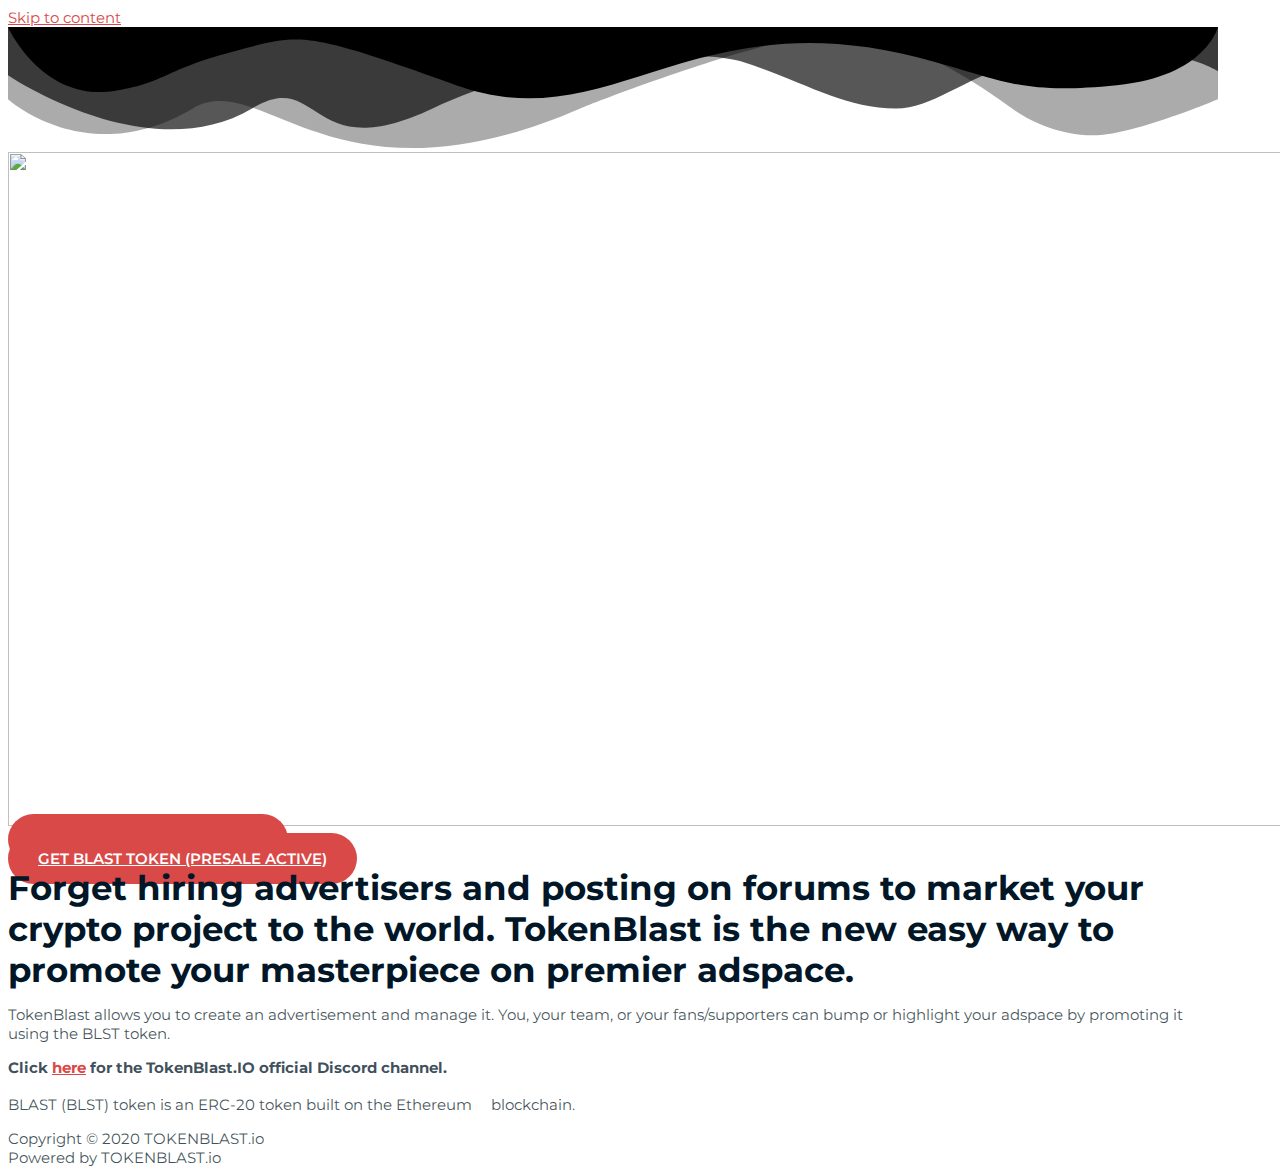
==== index.html @ 537e6b60 "Mainpage" ====
<!DOCTYPE html>
<html lang="en-US">
<head>
<meta charset="UTF-8">
<meta name="viewport" content="width=device-width, initial-scale=1">
<link rel="profile" href="https://gmpg.org/xfn/11">

<title>TOKENBLAST.io &#8211; Put Your Project on the Launchpad</title>
<link rel='dns-prefetch' href='//fonts.googleapis.com' />
<link rel='dns-prefetch' href='//s.w.org' />
<link rel="alternate" type="application/rss+xml" title="TOKENBLAST.io &raquo; Feed" href="https://tbowner.github.io/TokenBlast.io/feed/" />
<link rel="alternate" type="application/rss+xml" title="TOKENBLAST.io &raquo; Comments Feed" href="https://tbowner.github.io/TokenBlast.io/comments/feed/" />
		<script>
			window._wpemojiSettings = {"baseUrl":"https:\/\/s.w.org\/images\/core\/emoji\/13.0.0\/72x72\/","ext":".png","svgUrl":"https:\/\/s.w.org\/images\/core\/emoji\/13.0.0\/svg\/","svgExt":".svg","source":{"concatemoji":"https:\/\/tbowner.github.io\/TokenBlast.io\/wp-includes\/js\/wp-emoji-release.min.js?ver=5.5.1"}};
			!function(e,a,t){var r,n,o,i,p=a.createElement("canvas"),s=p.getContext&&p.getContext("2d");function c(e,t){var a=String.fromCharCode;s.clearRect(0,0,p.width,p.height),s.fillText(a.apply(this,e),0,0);var r=p.toDataURL();return s.clearRect(0,0,p.width,p.height),s.fillText(a.apply(this,t),0,0),r===p.toDataURL()}function l(e){if(!s||!s.fillText)return!1;switch(s.textBaseline="top",s.font="600 32px Arial",e){case"flag":return!c([127987,65039,8205,9895,65039],[127987,65039,8203,9895,65039])&&(!c([55356,56826,55356,56819],[55356,56826,8203,55356,56819])&&!c([55356,57332,56128,56423,56128,56418,56128,56421,56128,56430,56128,56423,56128,56447],[55356,57332,8203,56128,56423,8203,56128,56418,8203,56128,56421,8203,56128,56430,8203,56128,56423,8203,56128,56447]));case"emoji":return!c([55357,56424,8205,55356,57212],[55357,56424,8203,55356,57212])}return!1}function d(e){var t=a.createElement("script");t.src=e,t.defer=t.type="text/javascript",a.getElementsByTagName("head")[0].appendChild(t)}for(i=Array("flag","emoji"),t.supports={everything:!0,everythingExceptFlag:!0},o=0;o<i.length;o++)t.supports[i[o]]=l(i[o]),t.supports.everything=t.supports.everything&&t.supports[i[o]],"flag"!==i[o]&&(t.supports.everythingExceptFlag=t.supports.everythingExceptFlag&&t.supports[i[o]]);t.supports.everythingExceptFlag=t.supports.everythingExceptFlag&&!t.supports.flag,t.DOMReady=!1,t.readyCallback=function(){t.DOMReady=!0},t.supports.everything||(n=function(){t.readyCallback()},a.addEventListener?(a.addEventListener("DOMContentLoaded",n,!1),e.addEventListener("load",n,!1)):(e.attachEvent("onload",n),a.attachEvent("onreadystatechange",function(){"complete"===a.readyState&&t.readyCallback()})),(r=t.source||{}).concatemoji?d(r.concatemoji):r.wpemoji&&r.twemoji&&(d(r.twemoji),d(r.wpemoji)))}(window,document,window._wpemojiSettings);
		</script>
		<style>
img.wp-smiley,
img.emoji {
	display: inline !important;
	border: none !important;
	box-shadow: none !important;
	height: 1em !important;
	width: 1em !important;
	margin: 0 .07em !important;
	vertical-align: -0.1em !important;
	background: none !important;
	padding: 0 !important;
}
</style>
	<link rel='stylesheet' id='astra-theme-css-css'  href='https://tbowner.github.io/TokenBlast.io/wp-content/themes/astra/assets/css/minified/style.min.css?ver=2.5.5' media='all' />
<style id='astra-theme-css-inline-css'>
html{font-size:93.75%;}a,.page-title{color:#d94948;}a:hover,a:focus{color:#000000;}body,button,input,select,textarea,.ast-button,.ast-custom-button{font-family:'Montserrat',sans-serif;font-weight:400;font-size:15px;font-size:1rem;text-transform:none;}blockquote{color:rgba(1,22,39,0.75);}h1,.entry-content h1,h2,.entry-content h2,h3,.entry-content h3,h4,.entry-content h4,h5,.entry-content h5,h6,.entry-content h6,.site-title,.site-title a{font-family:'Montserrat',sans-serif;font-weight:700;}.site-title{font-size:28px;font-size:1.8666666666667rem;}header .site-logo-img .custom-logo-link img{max-width:90px;}.astra-logo-svg{width:90px;}.ast-archive-description .ast-archive-title{font-size:40px;font-size:2.6666666666667rem;}.site-header .site-description{font-size:15px;font-size:1rem;}.entry-title{font-size:30px;font-size:2rem;}.comment-reply-title{font-size:24px;font-size:1.6rem;}.ast-comment-list #cancel-comment-reply-link{font-size:15px;font-size:1rem;}h1,.entry-content h1{font-size:70px;font-size:4.6666666666667rem;font-family:'Montserrat',sans-serif;text-transform:uppercase;}h2,.entry-content h2{font-size:34px;font-size:2.2666666666667rem;font-family:'Montserrat',sans-serif;line-height:1.2;text-transform:none;}h3,.entry-content h3{font-size:23px;font-size:1.5333333333333rem;font-family:'Montserrat',sans-serif;line-height:1.5;text-transform:none;}h4,.entry-content h4{font-size:16px;font-size:1.0666666666667rem;}h5,.entry-content h5{font-size:14px;font-size:0.93333333333333rem;}h6,.entry-content h6{font-size:12px;font-size:0.8rem;}.ast-single-post .entry-title,.page-title{font-size:40px;font-size:2.6666666666667rem;}#secondary,#secondary button,#secondary input,#secondary select,#secondary textarea{font-size:15px;font-size:1rem;}::selection{background-color:#d94948;color:#ffffff;}body,h1,.entry-title a,.entry-content h1,h2,.entry-content h2,h3,.entry-content h3,h4,.entry-content h4,h5,.entry-content h5,h6,.entry-content h6,.wc-block-grid__product-title{color:rgba(1,22,39,0.75);}.tagcloud a:hover,.tagcloud a:focus,.tagcloud a.current-item{color:#ffffff;border-color:#d94948;background-color:#d94948;}.main-header-menu .menu-link,.ast-header-custom-item a{color:rgba(1,22,39,0.75);}.main-header-menu .menu-item:hover > .menu-link,.main-header-menu .menu-item:hover > .ast-menu-toggle,.main-header-menu .ast-masthead-custom-menu-items a:hover,.main-header-menu .menu-item.focus > .menu-link,.main-header-menu .menu-item.focus > .ast-menu-toggle,.main-header-menu .current-menu-item > .menu-link,.main-header-menu .current-menu-ancestor > .menu-link,.main-header-menu .current-menu-item > .ast-menu-toggle,.main-header-menu .current-menu-ancestor > .ast-menu-toggle{color:#d94948;}input:focus,input[type="text"]:focus,input[type="email"]:focus,input[type="url"]:focus,input[type="password"]:focus,input[type="reset"]:focus,input[type="search"]:focus,textarea:focus{border-color:#d94948;}input[type="radio"]:checked,input[type=reset],input[type="checkbox"]:checked,input[type="checkbox"]:hover:checked,input[type="checkbox"]:focus:checked,input[type=range]::-webkit-slider-thumb{border-color:#d94948;background-color:#d94948;box-shadow:none;}.site-footer a:hover + .post-count,.site-footer a:focus + .post-count{background:#d94948;border-color:#d94948;}.ast-small-footer{color:rgba(255,255,255,0.5);}.ast-small-footer > .ast-footer-overlay{background-color:#011627;}.ast-small-footer a{color:#ffffff;}.ast-small-footer a:hover{color:#dd3333;}.footer-adv .footer-adv-overlay{border-top-style:solid;border-top-color:#7a7a7a;}.ast-comment-meta{line-height:1.666666667;font-size:12px;font-size:0.8rem;}.single .nav-links .nav-previous,.single .nav-links .nav-next,.single .ast-author-details .author-title,.ast-comment-meta{color:#d94948;}.entry-meta,.entry-meta *{line-height:1.45;color:#d94948;}.entry-meta a:hover,.entry-meta a:hover *,.entry-meta a:focus,.entry-meta a:focus *{color:#000000;}.ast-404-layout-1 .ast-404-text{font-size:200px;font-size:13.333333333333rem;}.widget-title{font-size:21px;font-size:1.4rem;color:rgba(1,22,39,0.75);}#cat option,.secondary .calendar_wrap thead a,.secondary .calendar_wrap thead a:visited{color:#d94948;}.secondary .calendar_wrap #today,.ast-progress-val span{background:#d94948;}.secondary a:hover + .post-count,.secondary a:focus + .post-count{background:#d94948;border-color:#d94948;}.calendar_wrap #today > a{color:#ffffff;}.ast-pagination a,.page-links .page-link,.single .post-navigation a{color:#d94948;}.ast-pagination a:hover,.ast-pagination a:focus,.ast-pagination > span:hover:not(.dots),.ast-pagination > span.current,.page-links > .page-link,.page-links .page-link:hover,.post-navigation a:hover{color:#000000;}.ast-header-break-point .ast-mobile-menu-buttons-minimal.menu-toggle{background:transparent;color:#7b4ae2;}.ast-header-break-point .ast-mobile-menu-buttons-outline.menu-toggle{background:transparent;border:1px solid #7b4ae2;color:#7b4ae2;}.ast-header-break-point .ast-mobile-menu-buttons-fill.menu-toggle{background:#7b4ae2;color:#ffffff;}.ast-header-break-point .main-header-bar .ast-button-wrap .menu-toggle{border-radius:0px;}@media (max-width:782px){.entry-content .wp-block-columns .wp-block-column{margin-left:0px;}}@media (max-width:921px){#secondary.secondary{padding-top:0;}.ast-separate-container .ast-article-post,.ast-separate-container .ast-article-single{padding:1.5em 2.14em;}.ast-separate-container #primary,.ast-separate-container #secondary{padding:1.5em 0;}.ast-separate-container.ast-right-sidebar #secondary{padding-left:1em;padding-right:1em;}.ast-separate-container.ast-two-container #secondary{padding-left:0;padding-right:0;}.ast-page-builder-template .entry-header #secondary{margin-top:1.5em;}.ast-page-builder-template #secondary{margin-top:1.5em;}#primary,#secondary{padding:1.5em 0;margin:0;}.ast-left-sidebar #content > .ast-container{display:flex;flex-direction:column-reverse;width:100%;}.ast-author-box img.avatar{margin:20px 0 0 0;}.ast-pagination{padding-top:1.5em;text-align:center;}.ast-pagination .next.page-numbers{display:inherit;float:none;}}@media (max-width:921px){.ast-page-builder-template.ast-left-sidebar #secondary{padding-right:20px;}.ast-page-builder-template.ast-right-sidebar #secondary{padding-left:20px;}.ast-right-sidebar #primary{padding-right:0;}.ast-right-sidebar #secondary{padding-left:0;}.ast-left-sidebar #primary{padding-left:0;}.ast-left-sidebar #secondary{padding-right:0;}.ast-pagination .prev.page-numbers{padding-left:.5em;}.ast-pagination .next.page-numbers{padding-right:.5em;}}@media (min-width:922px){.ast-separate-container.ast-right-sidebar #primary,.ast-separate-container.ast-left-sidebar #primary{border:0;}.ast-separate-container.ast-right-sidebar #secondary,.ast-separate-container.ast-left-sidebar #secondary{border:0;margin-left:auto;margin-right:auto;}.ast-separate-container.ast-two-container #secondary .widget:last-child{margin-bottom:0;}.ast-separate-container .ast-comment-list li .comment-respond{padding-left:2.66666em;padding-right:2.66666em;}.ast-author-box{-js-display:flex;display:flex;}.ast-author-bio{flex:1;}.error404.ast-separate-container #primary,.search-no-results.ast-separate-container #primary{margin-bottom:4em;}}@media (min-width:922px){.ast-right-sidebar #primary{border-right:1px solid #eee;}.ast-right-sidebar #secondary{border-left:1px solid #eee;margin-left:-1px;}.ast-left-sidebar #primary{border-left:1px solid #eee;}.ast-left-sidebar #secondary{border-right:1px solid #eee;margin-right:-1px;}.ast-separate-container.ast-two-container.ast-right-sidebar #secondary{padding-left:30px;padding-right:0;}.ast-separate-container.ast-two-container.ast-left-sidebar #secondary{padding-right:30px;padding-left:0;}}.elementor-button-wrapper .elementor-button{border-style:solid;border-top-width:0;border-right-width:0;border-left-width:0;border-bottom-width:0;}body .elementor-button.elementor-size-sm,body .elementor-button.elementor-size-xs,body .elementor-button.elementor-size-md,body .elementor-button.elementor-size-lg,body .elementor-button.elementor-size-xl,body .elementor-button{border-radius:100px;padding-top:16px;padding-right:30px;padding-bottom:16px;padding-left:30px;}.elementor-button-wrapper .elementor-button{border-color:#d94948;background-color:#d94948;}.elementor-button-wrapper .elementor-button:hover,.elementor-button-wrapper .elementor-button:focus{color:#ffffff;background-color:rgba(217,73,72,0.85);border-color:rgba(217,73,72,0.85);}.wp-block-button .wp-block-button__link,.elementor-button-wrapper .elementor-button,.elementor-button-wrapper .elementor-button:visited{color:#ffffff;}.elementor-button-wrapper .elementor-button{font-family:inherit;font-weight:600;line-height:1;text-transform:uppercase;}.wp-block-button .wp-block-button__link{border-style:solid;border-top-width:0;border-right-width:0;border-left-width:0;border-bottom-width:0;border-color:#d94948;background-color:#d94948;color:#ffffff;font-family:inherit;font-weight:600;line-height:1;text-transform:uppercase;border-radius:100px;padding-top:16px;padding-right:30px;padding-bottom:16px;padding-left:30px;}.wp-block-button .wp-block-button__link:hover,.wp-block-button .wp-block-button__link:focus{color:#ffffff;background-color:rgba(217,73,72,0.85);border-color:rgba(217,73,72,0.85);}.elementor-widget-heading h2.elementor-heading-title{line-height:1.2;}.elementor-widget-heading h3.elementor-heading-title{line-height:1.5;}.menu-toggle,button,.ast-button,.ast-custom-button,.button,input#submit,input[type="button"],input[type="submit"],input[type="reset"]{border-style:solid;border-top-width:0;border-right-width:0;border-left-width:0;border-bottom-width:0;color:#ffffff;border-color:#d94948;background-color:#d94948;border-radius:100px;padding-top:16px;padding-right:30px;padding-bottom:16px;padding-left:30px;font-family:inherit;font-weight:600;line-height:1;text-transform:uppercase;}button:focus,.menu-toggle:hover,button:hover,.ast-button:hover,.button:hover,input[type=reset]:hover,input[type=reset]:focus,input#submit:hover,input#submit:focus,input[type="button"]:hover,input[type="button"]:focus,input[type="submit"]:hover,input[type="submit"]:focus{color:#ffffff;background-color:rgba(217,73,72,0.85);border-color:rgba(217,73,72,0.85);}@media (min-width:921px){.ast-container{max-width:100%;}}@media (min-width:544px){.ast-container{max-width:100%;}}@media (max-width:544px){.ast-separate-container .ast-article-post,.ast-separate-container .ast-article-single{padding:1.5em 1em;}.ast-separate-container #content .ast-container{padding-left:0.54em;padding-right:0.54em;}.ast-separate-container #secondary{padding-top:0;}.ast-separate-container.ast-two-container #secondary .widget{margin-bottom:1.5em;padding-left:1em;padding-right:1em;}.ast-separate-container .comments-count-wrapper{padding:1.5em 1em;}.ast-separate-container .ast-comment-list li.depth-1{padding:1.5em 1em;margin-bottom:1.5em;}.ast-separate-container .ast-comment-list .bypostauthor{padding:.5em;}.ast-separate-container .ast-archive-description{padding:1.5em 1em;}.ast-search-menu-icon.ast-dropdown-active .search-field{width:170px;}.ast-separate-container .comment-respond{padding:1.5em 1em;}}@media (max-width:544px){.ast-comment-list .children{margin-left:0.66666em;}.ast-separate-container .ast-comment-list .bypostauthor li{padding:0 0 0 .5em;}}@media (max-width:921px){.ast-mobile-header-stack .main-header-bar .ast-search-menu-icon{display:inline-block;}.ast-header-break-point.ast-header-custom-item-outside .ast-mobile-header-stack .main-header-bar .ast-search-icon{margin:0;}.ast-comment-avatar-wrap img{max-width:2.5em;}.comments-area{margin-top:1.5em;}.ast-separate-container .comments-count-wrapper{padding:2em 2.14em;}.ast-separate-container .ast-comment-list li.depth-1{padding:1.5em 2.14em;}.ast-separate-container .comment-respond{padding:2em 2.14em;}}@media (max-width:921px){.ast-header-break-point .main-header-bar .ast-search-menu-icon.slide-search .search-form{right:0;}.ast-header-break-point .ast-mobile-header-stack .main-header-bar .ast-search-menu-icon.slide-search .search-form{right:-1em;}.ast-comment-avatar-wrap{margin-right:0.5em;}}@media (min-width:545px){.ast-page-builder-template .comments-area,.single.ast-page-builder-template .entry-header,.single.ast-page-builder-template .post-navigation{max-width:1210px;margin-left:auto;margin-right:auto;}}@media (max-width:921px){.ast-archive-description .ast-archive-title{font-size:40px;}.entry-title{font-size:30px;}h1,.entry-content h1{font-size:70px;}h2,.entry-content h2{font-size:40px;}h3,.entry-content h3{font-size:23px;}h4,.entry-content h4{font-size:18px;font-size:1.2rem;}h5,.entry-content h5{font-size:16px;font-size:1.0666666666667rem;}h6,.entry-content h6{font-size:14px;font-size:0.93333333333333rem;}.ast-single-post .entry-title,.page-title{font-size:30px;}}@media (max-width:544px){.ast-archive-description .ast-archive-title{font-size:40px;}.entry-title{font-size:30px;}h1,.entry-content h1{font-size:33px;}h2,.entry-content h2{font-size:25px;}h3,.entry-content h3{font-size:20px;}h4,.entry-content h4{font-size:14px;font-size:0.93333333333333rem;}h5,.entry-content h5{font-size:13px;font-size:0.86666666666667rem;}h6,.entry-content h6{font-size:12px;font-size:0.8rem;}.ast-single-post .entry-title,.page-title{font-size:25px;}.ast-header-break-point .site-branding img,.ast-header-break-point #masthead .site-logo-img .custom-logo-link img{max-width:74px;}.astra-logo-svg{width:74px;}.ast-header-break-point .site-logo-img .custom-mobile-logo-link img{max-width:74px;}}@media (max-width:921px){html{font-size:85.5%;}}@media (max-width:544px){html{font-size:85.5%;}}@media (min-width:922px){.ast-container{max-width:1210px;}}@font-face {font-family: "Astra";src: url(https://tbowner.github.io/TokenBlast.io/wp-content/themes/astra/assets/fonts/astra.woff) format("woff"),url(https://tbowner.github.io/TokenBlast.io/wp-content/themes/astra/assets/fonts/astra.ttf) format("truetype"),url(https://tbowner.github.io/TokenBlast.io/wp-content/themes/astra/assets/fonts/astra.svg#astra) format("svg");font-weight: normal;font-style: normal;font-display: fallback;}@media (max-width:921px) {.main-header-bar .main-header-bar-navigation{display:none;}}.ast-desktop .main-header-menu.submenu-with-border .sub-menu,.ast-desktop .main-header-menu.submenu-with-border .astra-full-megamenu-wrapper{border-color:#d94948;}.ast-desktop .main-header-menu.submenu-with-border .sub-menu{border-top-width:2px;border-right-width:0px;border-left-width:0px;border-bottom-width:0px;border-style:solid;}.ast-desktop .main-header-menu.submenu-with-border .sub-menu .sub-menu{top:-2px;}.ast-desktop .main-header-menu.submenu-with-border .sub-menu .menu-link,.ast-desktop .main-header-menu.submenu-with-border .children .menu-link{border-bottom-width:0px;border-style:solid;border-color:#eaeaea;}@media (min-width:922px){.main-header-menu .sub-menu .menu-item.ast-left-align-sub-menu:hover > .sub-menu,.main-header-menu .sub-menu .menu-item.ast-left-align-sub-menu.focus > .sub-menu{margin-left:-0px;}}.ast-small-footer{border-top-style:solid;border-top-width:0;border-top-color:#7a7a7a;}@media (max-width:920px){.ast-404-layout-1 .ast-404-text{font-size:100px;font-size:6.6666666666667rem;}}#masthead .ast-container,.ast-header-breadcrumb .ast-container{max-width:100%;padding-left:35px;padding-right:35px;}@media (max-width:921px){#masthead .ast-container,.ast-header-breadcrumb .ast-container{padding-left:20px;padding-right:20px;}}#masthead .ast-container,.ast-header-breadcrumb .ast-container{max-width:100%;padding-left:35px;padding-right:35px;}@media (max-width:921px){#masthead .ast-container,.ast-header-breadcrumb .ast-container{padding-left:20px;padding-right:20px;}}.ast-theme-transparent-header #masthead .site-logo-img .transparent-custom-logo .astra-logo-svg{width:272px;}.ast-theme-transparent-header #masthead .site-logo-img .transparent-custom-logo img{ max-width:272px;}@media (min-width:922px){.ast-theme-transparent-header #masthead{position:absolute;left:0;right:0;}.ast-theme-transparent-header .main-header-bar,.ast-theme-transparent-header.ast-header-break-point .main-header-bar{background:none;}body.elementor-editor-active.ast-theme-transparent-header #masthead,.fl-builder-edit .ast-theme-transparent-header #masthead,body.vc_editor.ast-theme-transparent-header #masthead,body.brz-ed.ast-theme-transparent-header #masthead{z-index:0;}.ast-header-break-point.ast-replace-site-logo-transparent.ast-theme-transparent-header .custom-mobile-logo-link{display:none;}.ast-header-break-point.ast-replace-site-logo-transparent.ast-theme-transparent-header .transparent-custom-logo{display:inline-block;}.ast-theme-transparent-header .ast-above-header{background-image:none;background-color:transparent;}.ast-theme-transparent-header .ast-below-header{background-image:none;background-color:transparent;}}.ast-theme-transparent-header .site-title a,.ast-theme-transparent-header .site-title a:focus,.ast-theme-transparent-header .site-title a:hover,.ast-theme-transparent-header .site-title a:visited{color:#ffffff;}.ast-theme-transparent-header .site-header .site-description{color:#ffffff;}.ast-theme-transparent-header .main-header-menu,.ast-theme-transparent-header.ast-header-break-point .main-header-bar-wrap .main-header-menu,.ast-flyout-menu-enable.ast-header-break-point.ast-theme-transparent-header .main-header-bar-navigation #site-navigation,.ast-fullscreen-menu-enable.ast-header-break-point.ast-theme-transparent-header .main-header-bar-navigation #site-navigation,.ast-flyout-above-menu-enable.ast-header-break-point.ast-theme-transparent-header .ast-above-header-navigation-wrap .ast-above-header-navigation,.ast-flyout-below-menu-enable.ast-header-break-point.ast-theme-transparent-header .ast-below-header-navigation-wrap .ast-below-header-actual-nav,.ast-fullscreen-above-menu-enable.ast-header-break-point.ast-theme-transparent-header .ast-above-header-navigation-wrap,.ast-fullscreen-below-menu-enable.ast-header-break-point.ast-theme-transparent-header .ast-below-header-navigation-wrap{background-color:rgba(255,255,255,0);}.ast-theme-transparent-header .main-header-menu,.ast-theme-transparent-header .main-header-menu .menu-link,.ast-theme-transparent-header .ast-masthead-custom-menu-items,.ast-theme-transparent-header .ast-masthead-custom-menu-items a,.ast-theme-transparent-header .main-header-menu .menu-item > .ast-menu-toggle,.ast-theme-transparent-header .main-header-menu .menu-item > .ast-menu-toggle{color:rgba(255,255,255,0.75);}.ast-theme-transparent-header .main-header-menu .menu-item:hover > .menu-link,.ast-theme-transparent-header .main-header-menu .menu-item:hover > .ast-menu-toggle,.ast-theme-transparent-header .main-header-menu .ast-masthead-custom-menu-items a:hover,.ast-theme-transparent-header .main-header-menu .focus > .menu-link,.ast-theme-transparent-header .main-header-menu .focus > .ast-menu-toggle,.ast-theme-transparent-header .main-header-menu .current-menu-item > .menu-link,.ast-theme-transparent-header .main-header-menu .current-menu-ancestor > .menu-link,.ast-theme-transparent-header .main-header-menu .current-menu-item > .ast-menu-toggle,.ast-theme-transparent-header .main-header-menu .current-menu-ancestor > .ast-menu-toggle{color:#ffffff;}@media (max-width:921px){.ast-theme-transparent-header #masthead{position:absolute;left:0;right:0;}.ast-theme-transparent-header .main-header-bar,.ast-theme-transparent-header.ast-header-break-point .main-header-bar{background:none;}body.elementor-editor-active.ast-theme-transparent-header #masthead,.fl-builder-edit .ast-theme-transparent-header #masthead,body.vc_editor.ast-theme-transparent-header #masthead,body.brz-ed.ast-theme-transparent-header #masthead{z-index:0;}.ast-header-break-point.ast-replace-site-logo-transparent.ast-theme-transparent-header .custom-mobile-logo-link{display:none;}.ast-header-break-point.ast-replace-site-logo-transparent.ast-theme-transparent-header .transparent-custom-logo{display:inline-block;}.ast-theme-transparent-header .ast-above-header{background-image:none;background-color:transparent;}.ast-theme-transparent-header .ast-below-header{background-image:none;background-color:transparent;}}@media (max-width:921px){.ast-theme-transparent-header .site-title a,.ast-theme-transparent-header .site-title a:focus,.ast-theme-transparent-header .site-title a:hover,.ast-theme-transparent-header .site-title a:visited{color:#ffffff;}.ast-theme-transparent-header .site-header .site-title a:hover{color:rgba(255,255,255,0.75);}.ast-theme-transparent-header .site-header .site-description{color:#ffffff;}.ast-theme-transparent-header .main-header-menu,.ast-theme-transparent-header.ast-header-break-point .main-header-bar-wrap .main-header-menu,.ast-flyout-menu-enable.ast-header-break-point.ast-theme-transparent-header .main-header-bar-navigation #site-navigation,.ast-fullscreen-menu-enable.ast-header-break-point.ast-theme-transparent-header .main-header-bar-navigation #site-navigation,.ast-flyout-above-menu-enable.ast-header-break-point.ast-theme-transparent-header .ast-above-header-navigation-wrap .ast-above-header-navigation,.ast-flyout-below-menu-enable.ast-header-break-point.ast-theme-transparent-header .ast-below-header-navigation-wrap .ast-below-header-actual-nav,.ast-fullscreen-above-menu-enable.ast-header-break-point.ast-theme-transparent-header .ast-above-header-navigation-wrap,.ast-fullscreen-below-menu-enable.ast-header-break-point.ast-theme-transparent-header .ast-below-header-navigation-wrap{background-color:#f9f8f8;}.ast-theme-transparent-header .main-header-menu,.ast-theme-transparent-header .main-header-menu .menu-link,.ast-theme-transparent-header .ast-masthead-custom-menu-items,.ast-theme-transparent-header .ast-masthead-custom-menu-items a,.ast-theme-transparent-header .main-header-menu .menu-item > .ast-menu-toggle,.ast-theme-transparent-header .main-header-menu .menu-item > .ast-menu-toggle{color:rgba(1,22,39,0.75);}.ast-theme-transparent-header .main-header-menu .menu-item:hover > .menu-link,.ast-theme-transparent-header .main-header-menu .menu-item:hover > .ast-menu-toggle,.ast-theme-transparent-header .main-header-menu .ast-masthead-custom-menu-items a:hover,.ast-theme-transparent-header .main-header-menu .focus > .menu-link,.ast-theme-transparent-header .main-header-menu .focus > .ast-menu-toggle,.ast-theme-transparent-header .main-header-menu .current-menu-item > .menu-link,.ast-theme-transparent-header .main-header-menu .current-menu-ancestor > .menu-link,.ast-theme-transparent-header .main-header-menu .current-menu-item > .ast-menu-toggle,.ast-theme-transparent-header .main-header-menu .current-menu-ancestor > .ast-menu-toggle{color:#011627;}}@media (max-width:544px){.ast-theme-transparent-header .main-header-menu,.ast-theme-transparent-header.ast-header-break-point .main-header-bar-wrap .main-header-menu,.ast-flyout-menu-enable.ast-header-break-point.ast-theme-transparent-header .main-header-bar-navigation #site-navigation,.ast-fullscreen-menu-enable.ast-header-break-point.ast-theme-transparent-header .main-header-bar-navigation #site-navigation,.ast-flyout-above-menu-enable.ast-header-break-point.ast-theme-transparent-header .ast-above-header-navigation-wrap .ast-above-header-navigation,.ast-flyout-below-menu-enable.ast-header-break-point.ast-theme-transparent-header .ast-below-header-navigation-wrap .ast-below-header-actual-nav,.ast-fullscreen-above-menu-enable.ast-header-break-point.ast-theme-transparent-header .ast-above-header-navigation-wrap,.ast-fullscreen-below-menu-enable.ast-header-break-point.ast-theme-transparent-header .ast-below-header-navigation-wrap{background-color:#ffffff;}.ast-theme-transparent-header .main-header-menu,.ast-theme-transparent-header .main-header-menu .menu-link,.ast-theme-transparent-header .ast-masthead-custom-menu-items,.ast-theme-transparent-header .ast-masthead-custom-menu-items a,.ast-theme-transparent-header .main-header-menu .menu-item > .ast-menu-toggle,.ast-theme-transparent-header .main-header-menu .menu-item > .ast-menu-toggle{color:#0a0a0a;}.ast-theme-transparent-header .main-header-menu .menu-item:hover > .menu-link,.ast-theme-transparent-header .main-header-menu .menu-item:hover > .ast-menu-toggle,.ast-theme-transparent-header .main-header-menu .ast-masthead-custom-menu-items a:hover,.ast-theme-transparent-header .main-header-menu .focus > .menu-link,.ast-theme-transparent-header .main-header-menu .focus > .ast-menu-toggle,.ast-theme-transparent-header .main-header-menu .current-menu-item > .menu-link,.ast-theme-transparent-header .main-header-menu .current-menu-ancestor > .menu-link,.ast-theme-transparent-header .main-header-menu .current-menu-item > .ast-menu-toggle,.ast-theme-transparent-header .main-header-menu .current-menu-ancestor > .ast-menu-toggle{color:#0a0a0a;}}.ast-theme-transparent-header .main-header-bar,.ast-theme-transparent-header.ast-header-break-point .main-header-bar{border-bottom-width:0;border-bottom-style:solid;}.ast-breadcrumbs .trail-browse,.ast-breadcrumbs .trail-items,.ast-breadcrumbs .trail-items li{display:inline-block;margin:0;padding:0;border:none;background:inherit;text-indent:0;}.ast-breadcrumbs .trail-browse{font-size:inherit;font-style:inherit;font-weight:inherit;color:inherit;}.ast-breadcrumbs .trail-items{list-style:none;}.trail-items li::after{padding:0 0.3em;content:"\00bb";}.trail-items li:last-of-type::after{display:none;}h1,.entry-content h1,h2,.entry-content h2,h3,.entry-content h3,h4,.entry-content h4,h5,.entry-content h5,h6,.entry-content h6{color:#011627;}.elementor-widget-heading .elementor-heading-title{margin:0;}.ast-header-break-point .main-header-bar{border-bottom-width:0;}@media (min-width:922px){.main-header-bar{border-bottom-width:0;}}.ast-safari-browser-less-than-11 .main-header-menu .menu-item, .ast-safari-browser-less-than-11 .main-header-bar .ast-masthead-custom-menu-items{display:block;}.main-header-menu .menu-item, .main-header-bar .ast-masthead-custom-menu-items{-js-display:flex;display:flex;-webkit-box-pack:center;-webkit-justify-content:center;-moz-box-pack:center;-ms-flex-pack:center;justify-content:center;-webkit-box-orient:vertical;-webkit-box-direction:normal;-webkit-flex-direction:column;-moz-box-orient:vertical;-moz-box-direction:normal;-ms-flex-direction:column;flex-direction:column;}.main-header-menu > .menu-item > .menu-link{height:100%;-webkit-box-align:center;-webkit-align-items:center;-moz-box-align:center;-ms-flex-align:center;align-items:center;-js-display:flex;display:flex;}.ast-primary-menu-disabled .main-header-bar .ast-masthead-custom-menu-items{flex:unset;}.header-main-layout-1 .ast-flex.main-header-container, .header-main-layout-3 .ast-flex.main-header-container{-webkit-align-content:center;-ms-flex-line-pack:center;align-content:center;-webkit-box-align:center;-webkit-align-items:center;-moz-box-align:center;-ms-flex-align:center;align-items:center;}
</style>
<link rel='stylesheet' id='astra-google-fonts-css'  href='//fonts.googleapis.com/css?family=Montserrat%3A400%2C%2C700&#038;display=fallback&#038;ver=2.5.5' media='all' />
<link rel='stylesheet' id='astra-menu-animation-css'  href='https://tbowner.github.io/TokenBlast.io/wp-content/themes/astra/assets/css/minified/menu-animation.min.css?ver=2.5.5' media='all' />
<link rel='stylesheet' id='wp-block-library-css'  href='https://tbowner.github.io/TokenBlast.io/wp-includes/css/dist/block-library/style.min.css?ver=5.5.1' media='all' />
<link rel='stylesheet' id='hfe-style-css'  href='https://tbowner.github.io/TokenBlast.io/wp-content/plugins/header-footer-elementor/assets/css/header-footer-elementor.css?ver=1.5.3' media='all' />
<link rel='stylesheet' id='elementor-icons-css'  href='https://tbowner.github.io/TokenBlast.io/wp-content/plugins/elementor/assets/lib/eicons/css/elementor-icons.min.css?ver=5.9.1' media='all' />
<link rel='stylesheet' id='elementor-animations-css'  href='https://tbowner.github.io/TokenBlast.io/wp-content/plugins/elementor/assets/lib/animations/animations.min.css?ver=3.0.9' media='all' />
<link rel='stylesheet' id='elementor-frontend-legacy-css'  href='https://tbowner.github.io/TokenBlast.io/wp-content/plugins/elementor/assets/css/frontend-legacy.min.css?ver=3.0.9' media='all' />
<link rel='stylesheet' id='elementor-frontend-css'  href='https://tbowner.github.io/TokenBlast.io/wp-content/plugins/elementor/assets/css/frontend.min.css?ver=3.0.9' media='all' />
<link rel='stylesheet' id='elementor-post-475-css'  href='https://tbowner.github.io/TokenBlast.io/wp-content/uploads/elementor/css/post-475.css?ver=1600618367' media='all' />
<link rel='stylesheet' id='font-awesome-5-all-css'  href='https://tbowner.github.io/TokenBlast.io/wp-content/plugins/elementor/assets/lib/font-awesome/css/all.min.css?ver=3.0.9' media='all' />
<link rel='stylesheet' id='font-awesome-4-shim-css'  href='https://tbowner.github.io/TokenBlast.io/wp-content/plugins/elementor/assets/lib/font-awesome/css/v4-shims.min.css?ver=3.0.9' media='all' />
<link rel='stylesheet' id='elementor-post-125-css'  href='https://tbowner.github.io/TokenBlast.io/wp-content/uploads/elementor/css/post-125.css?ver=1600648439' media='all' />
<link rel='stylesheet' id='hfe-widgets-style-css'  href='https://tbowner.github.io/TokenBlast.io/wp-content/plugins/header-footer-elementor/inc/widgets-css/frontend.css?ver=1.5.3' media='all' />
<link rel='stylesheet' id='elementor-post-108-css'  href='https://tbowner.github.io/TokenBlast.io/wp-content/uploads/elementor/css/post-108.css?ver=1600645868' media='all' />
<link rel='stylesheet' id='google-fonts-1-css'  href='https://fonts.googleapis.com/css?family=Roboto%3A100%2C100italic%2C200%2C200italic%2C300%2C300italic%2C400%2C400italic%2C500%2C500italic%2C600%2C600italic%2C700%2C700italic%2C800%2C800italic%2C900%2C900italic%7CRoboto+Slab%3A100%2C100italic%2C200%2C200italic%2C300%2C300italic%2C400%2C400italic%2C500%2C500italic%2C600%2C600italic%2C700%2C700italic%2C800%2C800italic%2C900%2C900italic&#038;ver=5.5.1' media='all' />
<!--[if IE]>
<script src='https://tbowner.github.io/TokenBlast.io/wp-content/themes/astra/assets/js/minified/flexibility.min.js?ver=2.5.5' id='astra-flexibility-js'></script>
<script id='astra-flexibility-js-after'>
flexibility(document.documentElement);
</script>
<![endif]-->
<script src='https://tbowner.github.io/TokenBlast.io/wp-content/plugins/elementor/assets/lib/font-awesome/js/v4-shims.min.js?ver=3.0.9' id='font-awesome-4-shim-js'></script>
<link rel="https://api.w.org/" href="https://tbowner.github.io/TokenBlast.io/wp-json/" /><link rel="alternate" type="application/json" href="https://tbowner.github.io/TokenBlast.io/wp-json/wp/v2/pages/125" /><link rel="EditURI" type="application/rsd+xml" title="RSD" href="https://tbowner.github.io/TokenBlast.io/xmlrpc.php?rsd" />
<link rel="wlwmanifest" type="application/wlwmanifest+xml" href="https://tbowner.github.io/TokenBlast.io/wp-includes/wlwmanifest.xml" /> 
<meta name="generator" content="WordPress 5.5.1" />
<link rel="canonical" href="https://tbowner.github.io/TokenBlast.io/" />
<link rel='shortlink' href='https://tbowner.github.io/TokenBlast.io/' />
<link rel="alternate" type="application/json+oembed" href="https://tbowner.github.io/TokenBlast.io/wp-json/oembed/1.0/embed?url=https%3A%2F%2Ftbowner.github.io%2FTokenBlast.io%2F" />
<link rel="alternate" type="text/xml+oembed" href="https://tbowner.github.io/TokenBlast.io/wp-json/oembed/1.0/embed?url=https%3A%2F%2Ftbowner.github.io%2FTokenBlast.io%2F&#038;format=xml" />
<style>.recentcomments a{display:inline !important;padding:0 !important;margin:0 !important;}</style><link rel="icon" href="https://tbowner.github.io/TokenBlast.io/wp-content/uploads/2020/02/cropped-Original-on-Transparent-32x32.png" sizes="32x32" />
<link rel="icon" href="https://tbowner.github.io/TokenBlast.io/wp-content/uploads/2020/02/cropped-Original-on-Transparent-192x192.png" sizes="192x192" />
<link rel="apple-touch-icon" href="https://tbowner.github.io/TokenBlast.io/wp-content/uploads/2020/02/cropped-Original-on-Transparent-180x180.png" />
<meta name="msapplication-TileImage" content="https://tbowner.github.io/TokenBlast.io/wp-content/uploads/2020/02/cropped-Original-on-Transparent-270x270.png" />
</head>

<body itemtype='https://schema.org/WebPage' itemscope='itemscope' class="home page-template-default page page-id-125 ehf-footer ehf-template-astra ehf-stylesheet-astra ast-desktop ast-page-builder-template ast-no-sidebar astra-2.5.5 ast-header-custom-item-inside ast-full-width-primary-header ast-single-post ast-mobile-inherit-site-logo ast-inherit-site-logo-transparent ast-theme-transparent-header elementor-default elementor-template-full-width elementor-kit-475 elementor-page elementor-page-125">

<div 
	class="hfeed site" id="page">
	<a class="skip-link screen-reader-text" href="#content">Skip to content</a>

	
	
		<header
			class="site-header ast-primary-submenu-animation-fade header-main-layout-2 ast-primary-menu-disabled ast-no-menu-items ast-hide-custom-menu-mobile ast-menu-toggle-icon ast-mobile-header-inline" id="masthead" itemtype="https://schema.org/WPHeader" itemscope="itemscope" itemid="#masthead"		>

			
			
<div class="main-header-bar-wrap">
	<div class="main-header-bar">
				<div class="ast-container">

			<div class="ast-flex main-header-container">
				
		<div class="site-branding">
			<div
			class="ast-site-identity" itemtype="https://schema.org/Organization" itemscope="itemscope"			>
							</div>
		</div>

		<!-- .site-branding -->
					</div><!-- Main Header Container -->
		</div><!-- ast-row -->
			</div> <!-- Main Header Bar -->
</div> <!-- Main Header Bar Wrap -->

			
		</header><!-- #masthead -->

		
	
	
	<div id="content" class="site-content">

		<div class="ast-container">

				<div data-elementor-type="wp-post" data-elementor-id="125" class="elementor elementor-125" data-elementor-settings="[]">
						<div class="elementor-inner">
							<div class="elementor-section-wrap">
							<section class="elementor-section elementor-top-section elementor-element elementor-element-567911d elementor-section-content-middle elementor-section-boxed elementor-section-height-default elementor-section-height-default" data-id="567911d" data-element_type="section" data-settings="{&quot;background_background&quot;:&quot;classic&quot;,&quot;shape_divider_top&quot;:&quot;mountains&quot;}">
							<div class="elementor-background-overlay"></div>
						<div class="elementor-shape elementor-shape-top" data-negative="false">
			<svg xmlns="http://www.w3.org/2000/svg" viewBox="0 0 1000 100" preserveAspectRatio="none">
	<path class="elementor-shape-fill" opacity="0.33" d="M473,67.3c-203.9,88.3-263.1-34-320.3,0C66,119.1,0,59.7,0,59.7V0h1000v59.7 c0,0-62.1,26.1-94.9,29.3c-32.8,3.3-62.8-12.3-75.8-22.1C806,49.6,745.3,8.7,694.9,4.7S492.4,59,473,67.3z"/>
	<path class="elementor-shape-fill" opacity="0.66" d="M734,67.3c-45.5,0-77.2-23.2-129.1-39.1c-28.6-8.7-150.3-10.1-254,39.1 s-91.7-34.4-149.2,0C115.7,118.3,0,39.8,0,39.8V0h1000v36.5c0,0-28.2-18.5-92.1-18.5C810.2,18.1,775.7,67.3,734,67.3z"/>
	<path class="elementor-shape-fill" d="M766.1,28.9c-200-57.5-266,65.5-395.1,19.5C242,1.8,242,5.4,184.8,20.6C128,35.8,132.3,44.9,89.9,52.5C28.6,63.7,0,0,0,0 h1000c0,0-9.9,40.9-83.6,48.1S829.6,47,766.1,28.9z"/>
</svg>		</div>
					<div class="elementor-container elementor-column-gap-no">
							<div class="elementor-row">
					<div class="elementor-column elementor-col-100 elementor-top-column elementor-element elementor-element-b3743c8" data-id="b3743c8" data-element_type="column">
			<div class="elementor-column-wrap elementor-element-populated">
							<div class="elementor-widget-wrap">
						<div class="elementor-element elementor-element-eb30b3e elementor-widget-mobile__width-inherit elementor-widget elementor-widget-image" data-id="eb30b3e" data-element_type="widget" data-widget_type="image.default">
				<div class="elementor-widget-container">
					<div class="elementor-image">
										<img width="2000" height="674" src="https://tbowner.github.io/TokenBlast.io/wp-content/uploads/2020/02/Original-on-Transparent.png" class="attachment-2048x2048 size-2048x2048" alt="" loading="lazy" srcset="https://tbowner.github.io/TokenBlast.io/wp-content/uploads/2020/02/Original-on-Transparent.png 2000w, https://tbowner.github.io/TokenBlast.io/wp-content/uploads/2020/02/Original-on-Transparent-300x101.png 300w, https://tbowner.github.io/TokenBlast.io/wp-content/uploads/2020/02/Original-on-Transparent-1024x345.png 1024w, https://tbowner.github.io/TokenBlast.io/wp-content/uploads/2020/02/Original-on-Transparent-768x259.png 768w, https://tbowner.github.io/TokenBlast.io/wp-content/uploads/2020/02/Original-on-Transparent-1536x518.png 1536w, https://tbowner.github.io/TokenBlast.io/wp-content/uploads/2020/02/Original-on-Transparent-90x30.png 90w" sizes="(max-width: 2000px) 100vw, 2000px" />											</div>
				</div>
				</div>
				<div class="elementor-element elementor-element-f1f059f elementor-align-center elementor-widget elementor-widget-button" data-id="f1f059f" data-element_type="widget" data-widget_type="button.default">
				<div class="elementor-widget-container">
					<div class="elementor-button-wrapper">
			<a href="#" class="elementor-button-link elementor-button elementor-size-sm" role="button">
						<span class="elementor-button-content-wrapper">
						<span class="elementor-button-text">Enter Site - Coming Soon</span>
		</span>
					</a>
		</div>
				</div>
				</div>
				<div class="elementor-element elementor-element-d3b056d elementor-align-center elementor-widget elementor-widget-button" data-id="d3b056d" data-element_type="widget" data-widget_type="button.default">
				<div class="elementor-widget-container">
					<div class="elementor-button-wrapper">
			<a href="#" class="elementor-button-link elementor-button elementor-size-xs" role="button">
						<span class="elementor-button-content-wrapper">
						<span class="elementor-button-text">Get BLAST Token (Presale Active)</span>
		</span>
					</a>
		</div>
				</div>
				</div>
						</div>
					</div>
		</div>
								</div>
					</div>
		</section>
				<section class="elementor-section elementor-top-section elementor-element elementor-element-72897bd elementor-section-content-middle elementor-section-stretched elementor-section-boxed elementor-section-height-default elementor-section-height-default" data-id="72897bd" data-element_type="section" data-settings="{&quot;stretch_section&quot;:&quot;section-stretched&quot;}">
							<div class="elementor-background-overlay"></div>
							<div class="elementor-container elementor-column-gap-no">
							<div class="elementor-row">
					<div class="elementor-column elementor-col-100 elementor-top-column elementor-element elementor-element-7199241" data-id="7199241" data-element_type="column">
			<div class="elementor-column-wrap elementor-element-populated">
							<div class="elementor-widget-wrap">
						<div class="elementor-element elementor-element-2a8eb2a elementor-widget elementor-widget-heading" data-id="2a8eb2a" data-element_type="widget" data-widget_type="heading.default">
				<div class="elementor-widget-container">
			<h2 class="elementor-heading-title elementor-size-small">Forget hiring advertisers and posting on forums to market your crypto project to the world. TokenBlast is the new easy way to promote your masterpiece on premier adspace.</h2>		</div>
				</div>
				<div class="elementor-element elementor-element-0d439b3 elementor-widget elementor-widget-text-editor" data-id="0d439b3" data-element_type="widget" data-widget_type="text-editor.default">
				<div class="elementor-widget-container">
					<div class="elementor-text-editor elementor-clearfix"><p>TokenBlast allows you to create an advertisement and manage it. You, your team, or your fans/supporters can bump or highlight your adspace by promoting it using the BLST token.</p></div>
				</div>
				</div>
						</div>
					</div>
		</div>
								</div>
					</div>
		</section>
						</div>
						</div>
					</div>
					
			</div> <!-- ast-container -->

		</div><!-- #content -->

		
		
				<footer itemtype="https://schema.org/WPFooter" itemscope="itemscope" id="colophon" role="contentinfo">
			<div class='footer-width-fixer'>		<div data-elementor-type="wp-post" data-elementor-id="108" class="elementor elementor-108" data-elementor-settings="[]">
						<div class="elementor-inner">
							<div class="elementor-section-wrap">
							<section class="elementor-section elementor-top-section elementor-element elementor-element-45fa046a elementor-section-content-top elementor-section-boxed elementor-section-height-default elementor-section-height-default" data-id="45fa046a" data-element_type="section" data-settings="{&quot;background_background&quot;:&quot;classic&quot;}">
							<div class="elementor-background-overlay"></div>
							<div class="elementor-container elementor-column-gap-no">
							<div class="elementor-row">
					<div class="elementor-column elementor-col-100 elementor-top-column elementor-element elementor-element-f82c7b1" data-id="f82c7b1" data-element_type="column">
			<div class="elementor-column-wrap elementor-element-populated">
							<div class="elementor-widget-wrap">
						<section class="elementor-section elementor-inner-section elementor-element elementor-element-1d4a7e0 elementor-section-boxed elementor-section-height-default elementor-section-height-default" data-id="1d4a7e0" data-element_type="section">
						<div class="elementor-container elementor-column-gap-default">
							<div class="elementor-row">
					<div class="elementor-column elementor-col-33 elementor-inner-column elementor-element elementor-element-2a1c675" data-id="2a1c675" data-element_type="column">
			<div class="elementor-column-wrap elementor-element-populated">
							<div class="elementor-widget-wrap">
						<div class="elementor-element elementor-element-c23d311 elementor-widget elementor-widget-text-editor" data-id="c23d311" data-element_type="widget" data-widget_type="text-editor.default">
				<div class="elementor-widget-container">
					<div class="elementor-text-editor elementor-clearfix"><p><strong>Click <a href="https://discord.gg/2xzw52W">here</a> for the TokenBlast.IO official Discord channel.</strong></p></div>
				</div>
				</div>
				<div class="elementor-element elementor-element-0845597 elementor-widget elementor-widget-text-editor" data-id="0845597" data-element_type="widget" data-widget_type="text-editor.default">
				<div class="elementor-widget-container">
					<div class="elementor-text-editor elementor-clearfix"><p>BLAST (BLST) token is an ERC-20 token built on the Ethereum <img class="alignnone wp-image-523" src="https://tbowner.github.io/TokenBlast.io/wp-content/uploads/2020/09/ether-184x300.png" alt="" width="11" height="18" /> blockchain.</p></div>
				</div>
				</div>
						</div>
					</div>
		</div>
				<div class="elementor-column elementor-col-33 elementor-inner-column elementor-element elementor-element-af367fa" data-id="af367fa" data-element_type="column">
			<div class="elementor-column-wrap">
							<div class="elementor-widget-wrap">
								</div>
					</div>
		</div>
				<div class="elementor-column elementor-col-33 elementor-inner-column elementor-element elementor-element-19ff070" data-id="19ff070" data-element_type="column">
			<div class="elementor-column-wrap">
							<div class="elementor-widget-wrap">
								</div>
					</div>
		</div>
								</div>
					</div>
		</section>
				<section class="elementor-section elementor-inner-section elementor-element elementor-element-c241230 elementor-section-boxed elementor-section-height-default elementor-section-height-default" data-id="c241230" data-element_type="section">
						<div class="elementor-container elementor-column-gap-default">
							<div class="elementor-row">
					<div class="elementor-column elementor-col-50 elementor-inner-column elementor-element elementor-element-6d3a534" data-id="6d3a534" data-element_type="column">
			<div class="elementor-column-wrap elementor-element-populated">
							<div class="elementor-widget-wrap">
						<div class="elementor-element elementor-element-c3a2f55 elementor-widget elementor-widget-copyright" data-id="c3a2f55" data-element_type="widget" data-widget_type="copyright.default">
				<div class="elementor-widget-container">
					<div class="hfe-copyright-wrapper">
							<span>Copyright © 2020 TOKENBLAST.io</span>
					</div>
				</div>
				</div>
						</div>
					</div>
		</div>
				<div class="elementor-column elementor-col-50 elementor-inner-column elementor-element elementor-element-a3503c7" data-id="a3503c7" data-element_type="column">
			<div class="elementor-column-wrap elementor-element-populated">
							<div class="elementor-widget-wrap">
						<div class="elementor-element elementor-element-63b2f68 elementor-widget elementor-widget-copyright" data-id="63b2f68" data-element_type="widget" data-widget_type="copyright.default">
				<div class="elementor-widget-container">
					<div class="hfe-copyright-wrapper">
							<span>Powered by TOKENBLAST.io</span>
					</div>
				</div>
				</div>
						</div>
					</div>
		</div>
								</div>
					</div>
		</section>
						</div>
					</div>
		</div>
								</div>
					</div>
		</section>
						</div>
						</div>
					</div>
		</div>		</footer>
	
		
	</div><!-- #page -->

	
	<script id='astra-theme-js-js-extra'>
var astra = {"break_point":"921","isRtl":""};
</script>
<script src='https://tbowner.github.io/TokenBlast.io/wp-content/themes/astra/assets/js/minified/style.min.js?ver=2.5.5' id='astra-theme-js-js'></script>
<script src='https://tbowner.github.io/TokenBlast.io/wp-includes/js/wp-embed.min.js?ver=5.5.1' id='wp-embed-js'></script>
<script src='https://tbowner.github.io/TokenBlast.io/wp-includes/js/jquery/jquery.js?ver=1.12.4-wp' id='jquery-core-js'></script>
<script src='https://tbowner.github.io/TokenBlast.io/wp-content/plugins/elementor/assets/js/frontend-modules.min.js?ver=3.0.9' id='elementor-frontend-modules-js'></script>
<script src='https://tbowner.github.io/TokenBlast.io/wp-includes/js/jquery/ui/position.min.js?ver=1.11.4' id='jquery-ui-position-js'></script>
<script src='https://tbowner.github.io/TokenBlast.io/wp-content/plugins/elementor/assets/lib/dialog/dialog.min.js?ver=4.8.1' id='elementor-dialog-js'></script>
<script src='https://tbowner.github.io/TokenBlast.io/wp-content/plugins/elementor/assets/lib/waypoints/waypoints.min.js?ver=4.0.2' id='elementor-waypoints-js'></script>
<script src='https://tbowner.github.io/TokenBlast.io/wp-content/plugins/elementor/assets/lib/swiper/swiper.min.js?ver=5.3.6' id='swiper-js'></script>
<script src='https://tbowner.github.io/TokenBlast.io/wp-content/plugins/elementor/assets/lib/share-link/share-link.min.js?ver=3.0.9' id='share-link-js'></script>
<script id='elementor-frontend-js-before'>
var elementorFrontendConfig = {"environmentMode":{"edit":false,"wpPreview":false},"i18n":{"shareOnFacebook":"Share on Facebook","shareOnTwitter":"Share on Twitter","pinIt":"Pin it","download":"Download","downloadImage":"Download image","fullscreen":"Fullscreen","zoom":"Zoom","share":"Share","playVideo":"Play Video","previous":"Previous","next":"Next","close":"Close"},"is_rtl":false,"breakpoints":{"xs":0,"sm":480,"md":768,"lg":1025,"xl":1440,"xxl":1600},"version":"3.0.9","is_static":false,"legacyMode":{"elementWrappers":true},"urls":{"assets":"https:\/\/tbowner.github.io\/TokenBlast.io\/wp-content\/plugins\/elementor\/assets\/"},"settings":{"page":[],"editorPreferences":[]},"kit":{"body_background_background":"classic","global_image_lightbox":"yes","lightbox_enable_counter":"yes","lightbox_enable_fullscreen":"yes","lightbox_enable_zoom":"yes","lightbox_enable_share":"yes","lightbox_title_src":"title","lightbox_description_src":"description"},"post":{"id":125,"title":"TOKENBLAST.io%20%E2%80%93%20Put%20Your%20Project%20on%20the%20Launchpad","excerpt":"","featuredImage":false}};
</script>
<script src='https://tbowner.github.io/TokenBlast.io/wp-content/plugins/elementor/assets/js/frontend.min.js?ver=3.0.9' id='elementor-frontend-js'></script>
<script src='https://tbowner.github.io/TokenBlast.io/wp-includes/js/underscore.min.js?ver=1.8.3' id='underscore-js'></script>
<script id='wp-util-js-extra'>
var _wpUtilSettings = {"ajax":{"url":"\/wordpress\/wp-admin\/admin-ajax.php"}};
</script>
<script src='https://tbowner.github.io/TokenBlast.io/wp-includes/js/wp-util.min.js?ver=5.5.1' id='wp-util-js'></script>
<script id='wpforms-elementor-js-extra'>
var wpformsElementorVars = {"recaptcha_type":"v2"};
</script>
<script src='https://tbowner.github.io/TokenBlast.io/wp-content/plugins/wpforms-lite/assets/js/integrations/elementor/frontend.min.js?ver=1.6.2.3' id='wpforms-elementor-js'></script>
			<script>
			/(trident|msie)/i.test(navigator.userAgent)&&document.getElementById&&window.addEventListener&&window.addEventListener("hashchange",function(){var t,e=location.hash.substring(1);/^[A-z0-9_-]+$/.test(e)&&(t=document.getElementById(e))&&(/^(?:a|select|input|button|textarea)$/i.test(t.tagName)||(t.tabIndex=-1),t.focus())},!1);
			</script>
			
	</body>
</html>
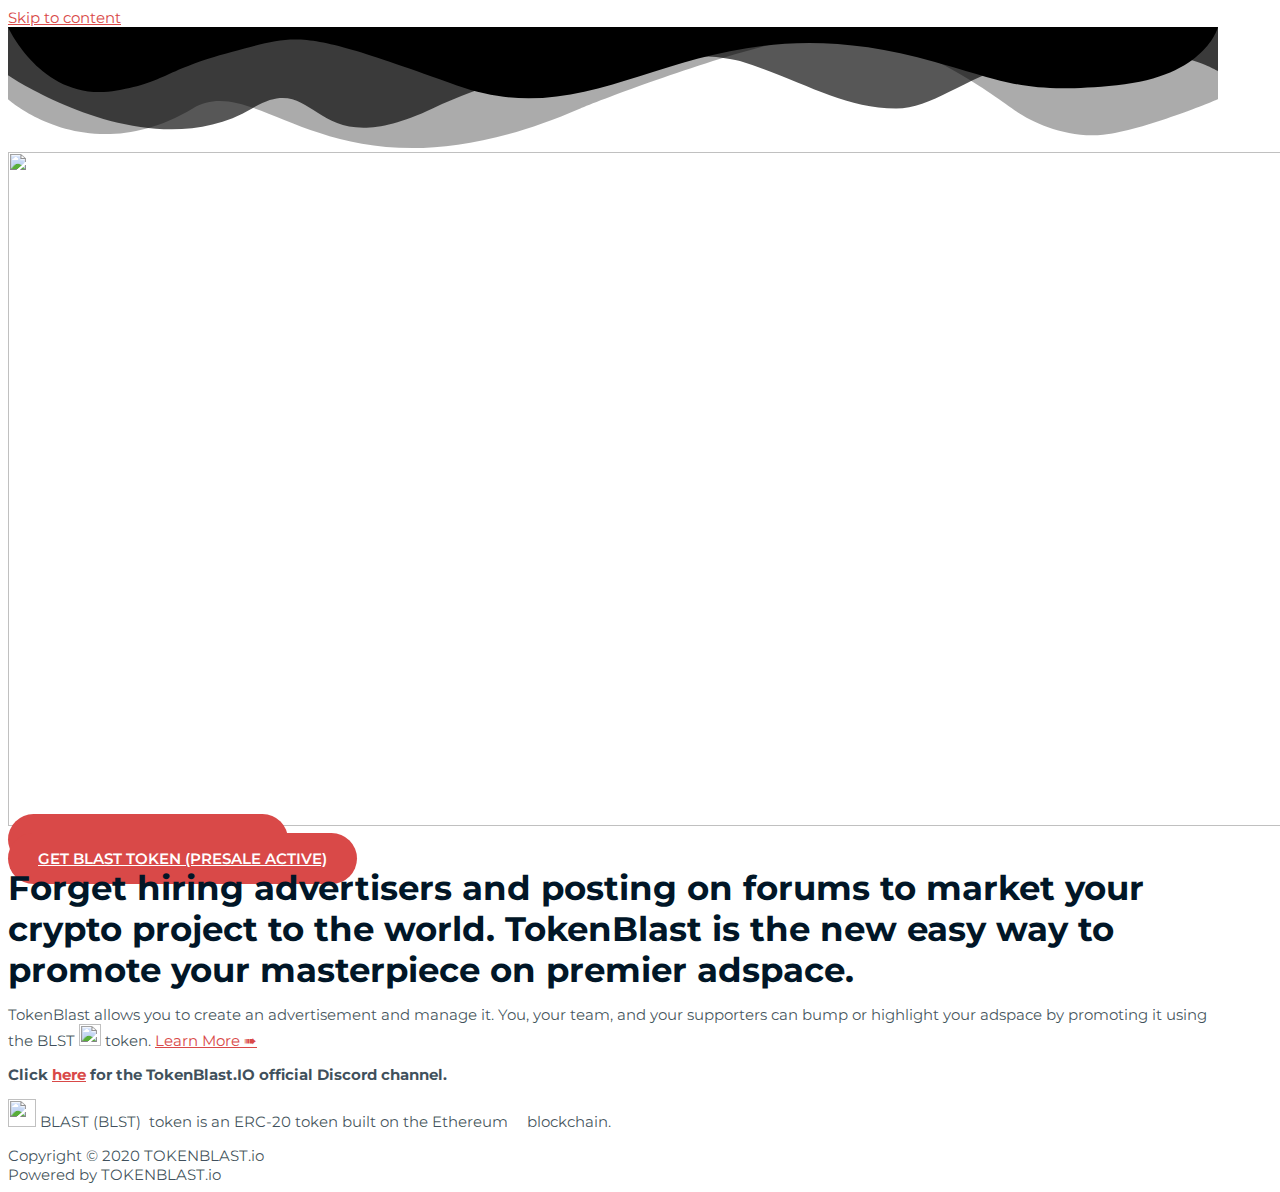
==== commit 481ed304: "WebsiteSplash" ====
--- a/index.html
+++ b/index.html
@@ -40,12 +40,12 @@
 <link rel='stylesheet' id='elementor-animations-css'  href='https://tbowner.github.io/TokenBlast.io/wp-content/plugins/elementor/assets/lib/animations/animations.min.css?ver=3.0.9' media='all' />
 <link rel='stylesheet' id='elementor-frontend-legacy-css'  href='https://tbowner.github.io/TokenBlast.io/wp-content/plugins/elementor/assets/css/frontend-legacy.min.css?ver=3.0.9' media='all' />
 <link rel='stylesheet' id='elementor-frontend-css'  href='https://tbowner.github.io/TokenBlast.io/wp-content/plugins/elementor/assets/css/frontend.min.css?ver=3.0.9' media='all' />
-<link rel='stylesheet' id='elementor-post-475-css'  href='https://tbowner.github.io/TokenBlast.io/wp-content/uploads/elementor/css/post-475.css?ver=1600618367' media='all' />
+<link rel='stylesheet' id='elementor-post-475-css'  href='https://tbowner.github.io/TokenBlast.io/wp-content/uploads/elementor/css/post-475.css?ver=1600732174' media='all' />
 <link rel='stylesheet' id='font-awesome-5-all-css'  href='https://tbowner.github.io/TokenBlast.io/wp-content/plugins/elementor/assets/lib/font-awesome/css/all.min.css?ver=3.0.9' media='all' />
 <link rel='stylesheet' id='font-awesome-4-shim-css'  href='https://tbowner.github.io/TokenBlast.io/wp-content/plugins/elementor/assets/lib/font-awesome/css/v4-shims.min.css?ver=3.0.9' media='all' />
-<link rel='stylesheet' id='elementor-post-125-css'  href='https://tbowner.github.io/TokenBlast.io/wp-content/uploads/elementor/css/post-125.css?ver=1600648439' media='all' />
+<link rel='stylesheet' id='elementor-post-125-css'  href='https://tbowner.github.io/TokenBlast.io/wp-content/uploads/elementor/css/post-125.css?ver=1600732174' media='all' />
 <link rel='stylesheet' id='hfe-widgets-style-css'  href='https://tbowner.github.io/TokenBlast.io/wp-content/plugins/header-footer-elementor/inc/widgets-css/frontend.css?ver=1.5.3' media='all' />
-<link rel='stylesheet' id='elementor-post-108-css'  href='https://tbowner.github.io/TokenBlast.io/wp-content/uploads/elementor/css/post-108.css?ver=1600645868' media='all' />
+<link rel='stylesheet' id='elementor-post-108-css'  href='https://tbowner.github.io/TokenBlast.io/wp-content/uploads/elementor/css/post-108.css?ver=1600732325' media='all' />
 <link rel='stylesheet' id='google-fonts-1-css'  href='https://fonts.googleapis.com/css?family=Roboto%3A100%2C100italic%2C200%2C200italic%2C300%2C300italic%2C400%2C400italic%2C500%2C500italic%2C600%2C600italic%2C700%2C700italic%2C800%2C800italic%2C900%2C900italic%7CRoboto+Slab%3A100%2C100italic%2C200%2C200italic%2C300%2C300italic%2C400%2C400italic%2C500%2C500italic%2C600%2C600italic%2C700%2C700italic%2C800%2C800italic%2C900%2C900italic&#038;ver=5.5.1' media='all' />
 <!--[if IE]>
 <script src='https://tbowner.github.io/TokenBlast.io/wp-content/themes/astra/assets/js/minified/flexibility.min.js?ver=2.5.5' id='astra-flexibility-js'></script>
@@ -61,10 +61,10 @@
 <link rel='shortlink' href='https://tbowner.github.io/TokenBlast.io/' />
 <link rel="alternate" type="application/json+oembed" href="https://tbowner.github.io/TokenBlast.io/wp-json/oembed/1.0/embed?url=https%3A%2F%2Ftbowner.github.io%2FTokenBlast.io%2F" />
 <link rel="alternate" type="text/xml+oembed" href="https://tbowner.github.io/TokenBlast.io/wp-json/oembed/1.0/embed?url=https%3A%2F%2Ftbowner.github.io%2FTokenBlast.io%2F&#038;format=xml" />
-<style>.recentcomments a{display:inline !important;padding:0 !important;margin:0 !important;}</style><link rel="icon" href="https://tbowner.github.io/TokenBlast.io/wp-content/uploads/2020/02/cropped-Original-on-Transparent-32x32.png" sizes="32x32" />
-<link rel="icon" href="https://tbowner.github.io/TokenBlast.io/wp-content/uploads/2020/02/cropped-Original-on-Transparent-192x192.png" sizes="192x192" />
-<link rel="apple-touch-icon" href="https://tbowner.github.io/TokenBlast.io/wp-content/uploads/2020/02/cropped-Original-on-Transparent-180x180.png" />
-<meta name="msapplication-TileImage" content="https://tbowner.github.io/TokenBlast.io/wp-content/uploads/2020/02/cropped-Original-on-Transparent-270x270.png" />
+<style>.recentcomments a{display:inline !important;padding:0 !important;margin:0 !important;}</style><link rel="icon" href="https://tbowner.github.io/TokenBlast.io/wp-content/uploads/2020/09/unknown-150x150.png" sizes="32x32" />
+<link rel="icon" href="https://tbowner.github.io/TokenBlast.io/wp-content/uploads/2020/09/unknown-300x300.png" sizes="192x192" />
+<link rel="apple-touch-icon" href="https://tbowner.github.io/TokenBlast.io/wp-content/uploads/2020/09/unknown-300x300.png" />
+<meta name="msapplication-TileImage" content="https://tbowner.github.io/TokenBlast.io/wp-content/uploads/2020/09/unknown-300x300.png" />
 </head>
 
 <body itemtype='https://schema.org/WebPage' itemscope='itemscope' class="home page-template-default page page-id-125 ehf-footer ehf-template-astra ehf-stylesheet-astra ast-desktop ast-page-builder-template ast-no-sidebar astra-2.5.5 ast-header-custom-item-inside ast-full-width-primary-header ast-single-post ast-mobile-inherit-site-logo ast-inherit-site-logo-transparent ast-theme-transparent-header elementor-default elementor-template-full-width elementor-kit-475 elementor-page elementor-page-125">
@@ -111,7 +111,7 @@
 				<div data-elementor-type="wp-post" data-elementor-id="125" class="elementor elementor-125" data-elementor-settings="[]">
 						<div class="elementor-inner">
 							<div class="elementor-section-wrap">
-							<section class="elementor-section elementor-top-section elementor-element elementor-element-567911d elementor-section-content-middle elementor-section-boxed elementor-section-height-default elementor-section-height-default" data-id="567911d" data-element_type="section" data-settings="{&quot;background_background&quot;:&quot;classic&quot;,&quot;shape_divider_top&quot;:&quot;mountains&quot;}">
+							<section class="elementor-section elementor-top-section elementor-element elementor-element-567911d elementor-section-content-middle elementor-section-stretched elementor-section-boxed elementor-section-height-default elementor-section-height-default" data-id="567911d" data-element_type="section" data-settings="{&quot;background_background&quot;:&quot;classic&quot;,&quot;shape_divider_top&quot;:&quot;mountains&quot;,&quot;stretch_section&quot;:&quot;section-stretched&quot;}">
 							<div class="elementor-background-overlay"></div>
 						<div class="elementor-shape elementor-shape-top" data-negative="false">
 			<svg xmlns="http://www.w3.org/2000/svg" viewBox="0 0 1000 100" preserveAspectRatio="none">
@@ -133,7 +133,7 @@
 				<div class="elementor-element elementor-element-f1f059f elementor-align-center elementor-widget elementor-widget-button" data-id="f1f059f" data-element_type="widget" data-widget_type="button.default">
 				<div class="elementor-widget-container">
 					<div class="elementor-button-wrapper">
-			<a href="#" class="elementor-button-link elementor-button elementor-size-sm" role="button">
+			<a href="#" class="elementor-button-link elementor-button elementor-size-sm elementor-animation-bounce-in" role="button">
 						<span class="elementor-button-content-wrapper">
 						<span class="elementor-button-text">Enter Site - Coming Soon</span>
 		</span>
@@ -144,7 +144,7 @@
 				<div class="elementor-element elementor-element-d3b056d elementor-align-center elementor-widget elementor-widget-button" data-id="d3b056d" data-element_type="widget" data-widget_type="button.default">
 				<div class="elementor-widget-container">
 					<div class="elementor-button-wrapper">
-			<a href="#" class="elementor-button-link elementor-button elementor-size-xs" role="button">
+			<a href="#" class="elementor-button-link elementor-button elementor-size-xs elementor-animation-bounce-in" role="button">
 						<span class="elementor-button-content-wrapper">
 						<span class="elementor-button-text">Get BLAST Token (Presale Active)</span>
 		</span>
@@ -171,7 +171,7 @@
 				</div>
 				<div class="elementor-element elementor-element-0d439b3 elementor-widget elementor-widget-text-editor" data-id="0d439b3" data-element_type="widget" data-widget_type="text-editor.default">
 				<div class="elementor-widget-container">
-					<div class="elementor-text-editor elementor-clearfix"><p>TokenBlast allows you to create an advertisement and manage it. You, your team, or your fans/supporters can bump or highlight your adspace by promoting it using the BLST token.</p></div>
+					<div class="elementor-text-editor elementor-clearfix"><p>TokenBlast allows you to create an advertisement and manage it. You, your team, and your supporters can bump or highlight your adspace by promoting it using the BLST <img loading="lazy" class="wp-image-559 alignnone" src="https://tbowner.github.io/TokenBlast.io/wp-content/uploads/2020/09/unknown-300x300.png" alt="" width="22" height="22" srcset="https://tbowner.github.io/TokenBlast.io/wp-content/uploads/2020/09/unknown-300x300.png 300w, https://tbowner.github.io/TokenBlast.io/wp-content/uploads/2020/09/unknown-150x150.png 150w, https://tbowner.github.io/TokenBlast.io/wp-content/uploads/2020/09/unknown-768x768.png 768w, https://tbowner.github.io/TokenBlast.io/wp-content/uploads/2020/09/unknown.png 1000w" sizes="(max-width: 22px) 100vw, 22px" /> token. <a href="http://" data-wplink-url-error="true">Learn More ➠</a></p></div>
 				</div>
 				</div>
 						</div>
@@ -214,7 +214,7 @@
 				</div>
 				<div class="elementor-element elementor-element-0845597 elementor-widget elementor-widget-text-editor" data-id="0845597" data-element_type="widget" data-widget_type="text-editor.default">
 				<div class="elementor-widget-container">
-					<div class="elementor-text-editor elementor-clearfix"><p>BLAST (BLST) token is an ERC-20 token built on the Ethereum <img class="alignnone wp-image-523" src="https://tbowner.github.io/TokenBlast.io/wp-content/uploads/2020/09/ether-184x300.png" alt="" width="11" height="18" /> blockchain.</p></div>
+					<div class="elementor-text-editor elementor-clearfix"><p><img class="alignnone  wp-image-559" src="https://tbowner.github.io/TokenBlast.io/wp-content/uploads/2020/09/unknown-300x300.png" alt="" width="28" height="28" /> BLAST (BLST)  token is an ERC-20 token built on the Ethereum <img class="alignnone wp-image-523" src="https://tbowner.github.io/TokenBlast.io/wp-content/uploads/2020/09/ether-184x300.png" alt="" width="11" height="18" /> blockchain.</p></div>
 				</div>
 				</div>
 						</div>
@@ -295,7 +295,7 @@
 <script src='https://tbowner.github.io/TokenBlast.io/wp-content/plugins/elementor/assets/lib/swiper/swiper.min.js?ver=5.3.6' id='swiper-js'></script>
 <script src='https://tbowner.github.io/TokenBlast.io/wp-content/plugins/elementor/assets/lib/share-link/share-link.min.js?ver=3.0.9' id='share-link-js'></script>
 <script id='elementor-frontend-js-before'>
-var elementorFrontendConfig = {"environmentMode":{"edit":false,"wpPreview":false},"i18n":{"shareOnFacebook":"Share on Facebook","shareOnTwitter":"Share on Twitter","pinIt":"Pin it","download":"Download","downloadImage":"Download image","fullscreen":"Fullscreen","zoom":"Zoom","share":"Share","playVideo":"Play Video","previous":"Previous","next":"Next","close":"Close"},"is_rtl":false,"breakpoints":{"xs":0,"sm":480,"md":768,"lg":1025,"xl":1440,"xxl":1600},"version":"3.0.9","is_static":false,"legacyMode":{"elementWrappers":true},"urls":{"assets":"https:\/\/tbowner.github.io\/TokenBlast.io\/wp-content\/plugins\/elementor\/assets\/"},"settings":{"page":[],"editorPreferences":[]},"kit":{"body_background_background":"classic","global_image_lightbox":"yes","lightbox_enable_counter":"yes","lightbox_enable_fullscreen":"yes","lightbox_enable_zoom":"yes","lightbox_enable_share":"yes","lightbox_title_src":"title","lightbox_description_src":"description"},"post":{"id":125,"title":"TOKENBLAST.io%20%E2%80%93%20Put%20Your%20Project%20on%20the%20Launchpad","excerpt":"","featuredImage":false}};
+var elementorFrontendConfig = {"environmentMode":{"edit":false,"wpPreview":false},"i18n":{"shareOnFacebook":"Share on Facebook","shareOnTwitter":"Share on Twitter","pinIt":"Pin it","download":"Download","downloadImage":"Download image","fullscreen":"Fullscreen","zoom":"Zoom","share":"Share","playVideo":"Play Video","previous":"Previous","next":"Next","close":"Close"},"is_rtl":false,"breakpoints":{"xs":0,"sm":480,"md":768,"lg":1025,"xl":1440,"xxl":1600},"version":"3.0.9","is_static":false,"legacyMode":{"elementWrappers":true},"urls":{"assets":"https:\/\/tbowner.github.io\/TokenBlast.io\/wp-content\/plugins\/elementor\/assets\/"},"settings":{"page":[],"editorPreferences":[]},"kit":{"body_background_background":"gradient","global_image_lightbox":"yes","lightbox_enable_counter":"yes","lightbox_enable_fullscreen":"yes","lightbox_enable_zoom":"yes","lightbox_enable_share":"yes","lightbox_title_src":"title","lightbox_description_src":"description"},"post":{"id":125,"title":"TOKENBLAST.io%20%E2%80%93%20Put%20Your%20Project%20on%20the%20Launchpad","excerpt":"","featuredImage":false}};
 </script>
 <script src='https://tbowner.github.io/TokenBlast.io/wp-content/plugins/elementor/assets/js/frontend.min.js?ver=3.0.9' id='elementor-frontend-js'></script>
 <script src='https://tbowner.github.io/TokenBlast.io/wp-includes/js/underscore.min.js?ver=1.8.3' id='underscore-js'></script>
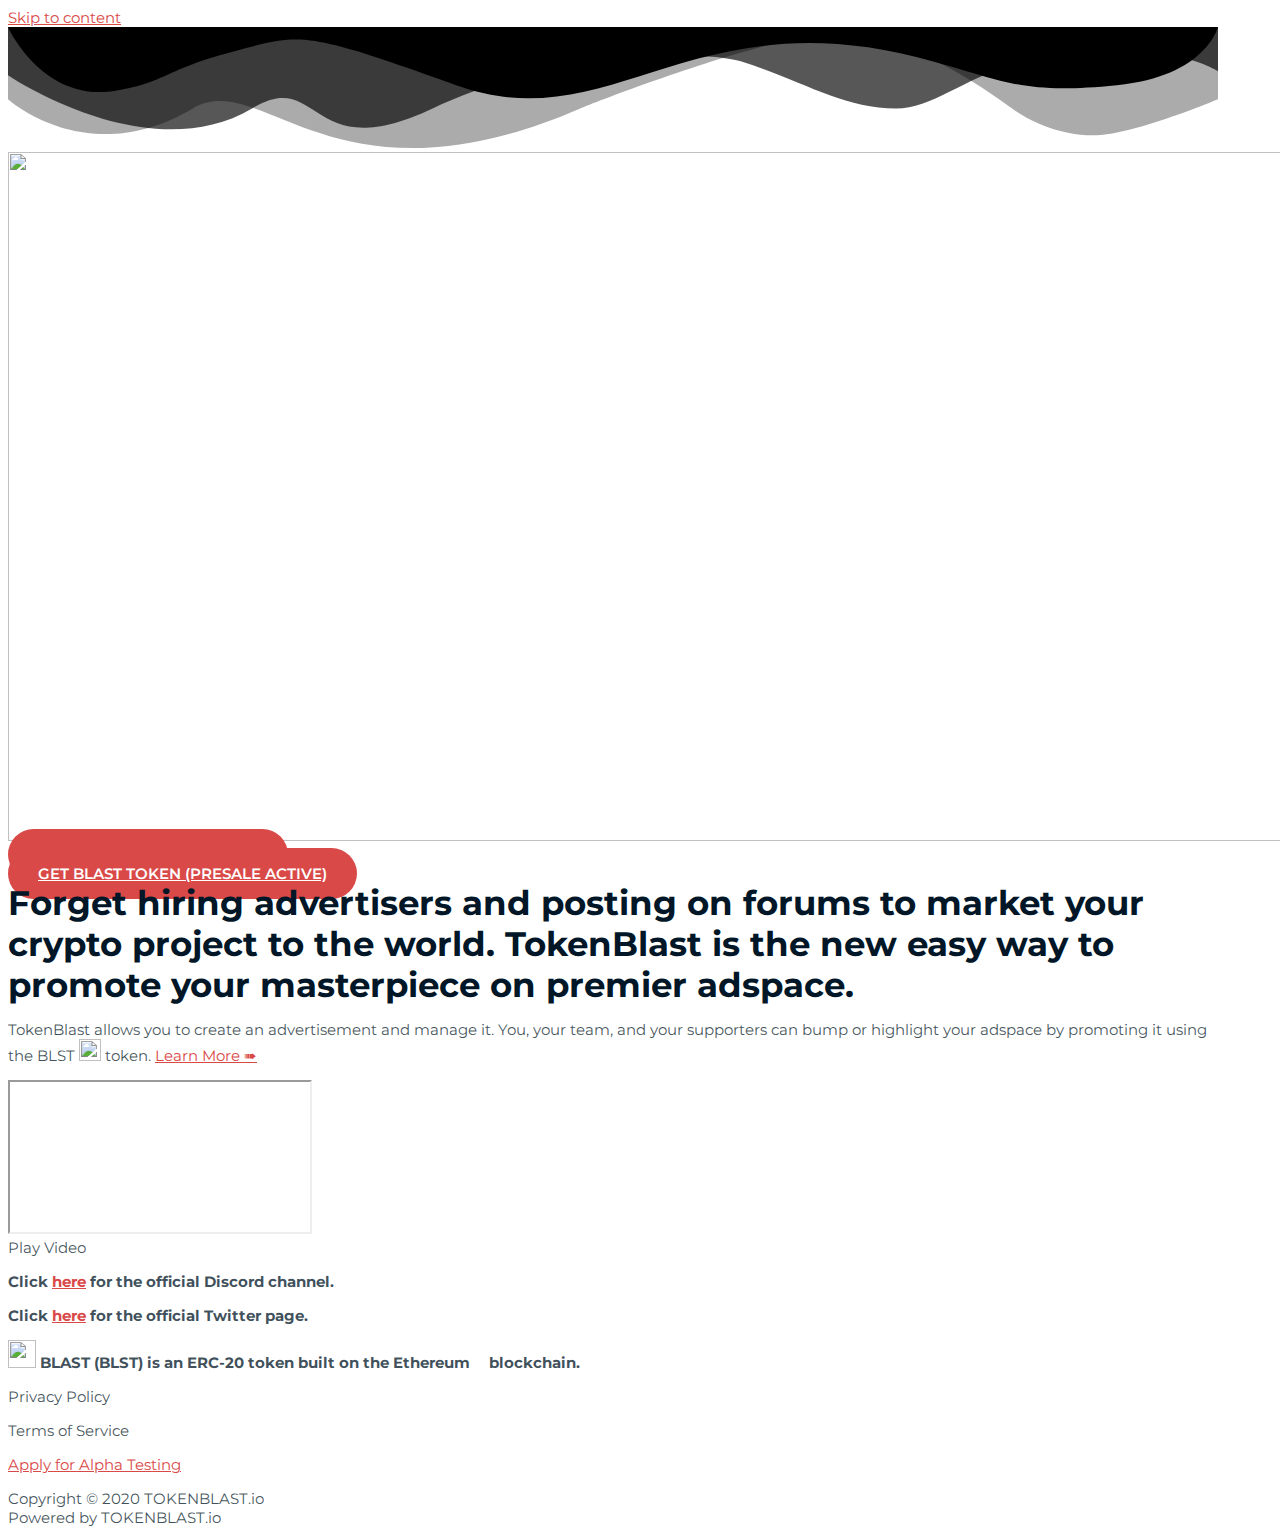
==== commit 3dda713d: "Index" ====
--- a/index.html
+++ b/index.html
@@ -43,9 +43,9 @@
 <link rel='stylesheet' id='elementor-post-475-css'  href='https://tbowner.github.io/TokenBlast.io/wp-content/uploads/elementor/css/post-475.css?ver=1600732174' media='all' />
 <link rel='stylesheet' id='font-awesome-5-all-css'  href='https://tbowner.github.io/TokenBlast.io/wp-content/plugins/elementor/assets/lib/font-awesome/css/all.min.css?ver=3.0.9' media='all' />
 <link rel='stylesheet' id='font-awesome-4-shim-css'  href='https://tbowner.github.io/TokenBlast.io/wp-content/plugins/elementor/assets/lib/font-awesome/css/v4-shims.min.css?ver=3.0.9' media='all' />
-<link rel='stylesheet' id='elementor-post-125-css'  href='https://tbowner.github.io/TokenBlast.io/wp-content/uploads/elementor/css/post-125.css?ver=1600732174' media='all' />
+<link rel='stylesheet' id='elementor-post-125-css'  href='https://tbowner.github.io/TokenBlast.io/wp-content/uploads/elementor/css/post-125.css?ver=1600986755' media='all' />
 <link rel='stylesheet' id='hfe-widgets-style-css'  href='https://tbowner.github.io/TokenBlast.io/wp-content/plugins/header-footer-elementor/inc/widgets-css/frontend.css?ver=1.5.3' media='all' />
-<link rel='stylesheet' id='elementor-post-108-css'  href='https://tbowner.github.io/TokenBlast.io/wp-content/uploads/elementor/css/post-108.css?ver=1600732325' media='all' />
+<link rel='stylesheet' id='elementor-post-108-css'  href='https://tbowner.github.io/TokenBlast.io/wp-content/uploads/elementor/css/post-108.css?ver=1600985685' media='all' />
 <link rel='stylesheet' id='google-fonts-1-css'  href='https://fonts.googleapis.com/css?family=Roboto%3A100%2C100italic%2C200%2C200italic%2C300%2C300italic%2C400%2C400italic%2C500%2C500italic%2C600%2C600italic%2C700%2C700italic%2C800%2C800italic%2C900%2C900italic%7CRoboto+Slab%3A100%2C100italic%2C200%2C200italic%2C300%2C300italic%2C400%2C400italic%2C500%2C500italic%2C600%2C600italic%2C700%2C700italic%2C800%2C800italic%2C900%2C900italic&#038;ver=5.5.1' media='all' />
 <!--[if IE]>
 <script src='https://tbowner.github.io/TokenBlast.io/wp-content/themes/astra/assets/js/minified/flexibility.min.js?ver=2.5.5' id='astra-flexibility-js'></script>
@@ -65,7 +65,15 @@
 <link rel="icon" href="https://tbowner.github.io/TokenBlast.io/wp-content/uploads/2020/09/unknown-300x300.png" sizes="192x192" />
 <link rel="apple-touch-icon" href="https://tbowner.github.io/TokenBlast.io/wp-content/uploads/2020/09/unknown-300x300.png" />
 <meta name="msapplication-TileImage" content="https://tbowner.github.io/TokenBlast.io/wp-content/uploads/2020/09/unknown-300x300.png" />
-</head>
+		<style id="wp-custom-css">
+			html,
+body{
+width:100%;
+overflow-x:hidden;
+}
+
+		</style>
+		</head>
 
 <body itemtype='https://schema.org/WebPage' itemscope='itemscope' class="home page-template-default page page-id-125 ehf-footer ehf-template-astra ehf-stylesheet-astra ast-desktop ast-page-builder-template ast-no-sidebar astra-2.5.5 ast-header-custom-item-inside ast-full-width-primary-header ast-single-post ast-mobile-inherit-site-logo ast-inherit-site-logo-transparent ast-theme-transparent-header elementor-default elementor-template-full-width elementor-kit-475 elementor-page elementor-page-125">
 
@@ -127,7 +135,7 @@
 						<div class="elementor-element elementor-element-eb30b3e elementor-widget-mobile__width-inherit elementor-widget elementor-widget-image" data-id="eb30b3e" data-element_type="widget" data-widget_type="image.default">
 				<div class="elementor-widget-container">
 					<div class="elementor-image">
-										<img width="2000" height="674" src="https://tbowner.github.io/TokenBlast.io/wp-content/uploads/2020/02/Original-on-Transparent.png" class="attachment-2048x2048 size-2048x2048" alt="" loading="lazy" srcset="https://tbowner.github.io/TokenBlast.io/wp-content/uploads/2020/02/Original-on-Transparent.png 2000w, https://tbowner.github.io/TokenBlast.io/wp-content/uploads/2020/02/Original-on-Transparent-300x101.png 300w, https://tbowner.github.io/TokenBlast.io/wp-content/uploads/2020/02/Original-on-Transparent-1024x345.png 1024w, https://tbowner.github.io/TokenBlast.io/wp-content/uploads/2020/02/Original-on-Transparent-768x259.png 768w, https://tbowner.github.io/TokenBlast.io/wp-content/uploads/2020/02/Original-on-Transparent-1536x518.png 1536w, https://tbowner.github.io/TokenBlast.io/wp-content/uploads/2020/02/Original-on-Transparent-90x30.png 90w" sizes="(max-width: 2000px) 100vw, 2000px" />											</div>
+										<img width="2048" height="689" src="https://tbowner.github.io/TokenBlast.io/wp-content/uploads/2020/09/tblogonew-2048x689.png" class="attachment-2048x2048 size-2048x2048" alt="" loading="lazy" srcset="https://tbowner.github.io/TokenBlast.io/wp-content/uploads/2020/09/tblogonew-2048x689.png 2048w, https://tbowner.github.io/TokenBlast.io/wp-content/uploads/2020/09/tblogonew-300x101.png 300w, https://tbowner.github.io/TokenBlast.io/wp-content/uploads/2020/09/tblogonew-1024x345.png 1024w, https://tbowner.github.io/TokenBlast.io/wp-content/uploads/2020/09/tblogonew-768x258.png 768w, https://tbowner.github.io/TokenBlast.io/wp-content/uploads/2020/09/tblogonew-1536x517.png 1536w" sizes="(max-width: 2048px) 100vw, 2048px" />											</div>
 				</div>
 				</div>
 				<div class="elementor-element elementor-element-f1f059f elementor-align-center elementor-widget elementor-widget-button" data-id="f1f059f" data-element_type="widget" data-widget_type="button.default">
@@ -171,7 +179,31 @@
 				</div>
 				<div class="elementor-element elementor-element-0d439b3 elementor-widget elementor-widget-text-editor" data-id="0d439b3" data-element_type="widget" data-widget_type="text-editor.default">
 				<div class="elementor-widget-container">
-					<div class="elementor-text-editor elementor-clearfix"><p>TokenBlast allows you to create an advertisement and manage it. You, your team, and your supporters can bump or highlight your adspace by promoting it using the BLST <img loading="lazy" class="wp-image-559 alignnone" src="https://tbowner.github.io/TokenBlast.io/wp-content/uploads/2020/09/unknown-300x300.png" alt="" width="22" height="22" srcset="https://tbowner.github.io/TokenBlast.io/wp-content/uploads/2020/09/unknown-300x300.png 300w, https://tbowner.github.io/TokenBlast.io/wp-content/uploads/2020/09/unknown-150x150.png 150w, https://tbowner.github.io/TokenBlast.io/wp-content/uploads/2020/09/unknown-768x768.png 768w, https://tbowner.github.io/TokenBlast.io/wp-content/uploads/2020/09/unknown.png 1000w" sizes="(max-width: 22px) 100vw, 22px" /> token. <a href="http://" data-wplink-url-error="true">Learn More ➠</a></p></div>
+					<div class="elementor-text-editor elementor-clearfix"><p>TokenBlast allows you to create an advertisement and manage it. You, your team, and your supporters can bump or highlight your adspace by promoting it using the BLST <img loading="lazy" class="wp-image-559 alignnone" src="https://tbowner.github.io/TokenBlast.io/wp-content/uploads/2020/09/unknown-300x300.png" alt="" width="22" height="22" srcset="https://tbowner.github.io/TokenBlast.io/wp-content/uploads/2020/09/unknown-300x300.png 300w, https://tbowner.github.io/TokenBlast.io/wp-content/uploads/2020/09/unknown-150x150.png 150w, https://tbowner.github.io/TokenBlast.io/wp-content/uploads/2020/09/unknown-768x768.png 768w, https://tbowner.github.io/TokenBlast.io/wp-content/uploads/2020/09/unknown.png 1000w" sizes="(max-width: 22px) 100vw, 22px" /> token. <a href="https://tbowner.github.io/TokenBlast.io/learnmore/" data-wplink-url-error="true">Learn More ➠</a></p></div>
+				</div>
+				</div>
+						</div>
+					</div>
+		</div>
+								</div>
+					</div>
+		</section>
+				<section class="elementor-section elementor-top-section elementor-element elementor-element-64c253b elementor-section-boxed elementor-section-height-default elementor-section-height-default" data-id="64c253b" data-element_type="section">
+						<div class="elementor-container elementor-column-gap-default">
+							<div class="elementor-row">
+					<div class="elementor-column elementor-col-100 elementor-top-column elementor-element elementor-element-25cd813" data-id="25cd813" data-element_type="column">
+			<div class="elementor-column-wrap elementor-element-populated">
+							<div class="elementor-widget-wrap">
+						<div class="elementor-element elementor-element-2b2a78d elementor-aspect-ratio-169 elementor-widget elementor-widget-video" data-id="2b2a78d" data-element_type="widget" data-settings="{&quot;aspect_ratio&quot;:&quot;169&quot;}" data-widget_type="video.default">
+				<div class="elementor-widget-container">
+					<div class="elementor-wrapper elementor-fit-aspect-ratio elementor-open-inline">
+			<iframe class="elementor-video-iframe" allowfullscreen title="youtube Video Player" data-lazy-load="https://www.youtube.com/embed/q-K4GA9OcTM?feature=oembed&amp;start&amp;end&amp;wmode=opaque&amp;loop=0&amp;controls=1&amp;mute=0&amp;rel=0&amp;modestbranding=0"></iframe>				<div class="elementor-custom-embed-image-overlay" style="background-image: url();">
+																<div class="elementor-custom-embed-play" role="button">
+							<i class="eicon-play" aria-hidden="true"></i>
+							<span class="elementor-screen-only">Play Video</span>
+						</div>
+									</div>
+					</div>
 				</div>
 				</div>
 						</div>
@@ -209,27 +241,37 @@
 							<div class="elementor-widget-wrap">
 						<div class="elementor-element elementor-element-c23d311 elementor-widget elementor-widget-text-editor" data-id="c23d311" data-element_type="widget" data-widget_type="text-editor.default">
 				<div class="elementor-widget-container">
-					<div class="elementor-text-editor elementor-clearfix"><p><strong>Click <a href="https://discord.gg/2xzw52W">here</a> for the TokenBlast.IO official Discord channel.</strong></p></div>
+					<div class="elementor-text-editor elementor-clearfix"><p><strong>Click <a href="https://discord.gg/2xzw52W">here</a> for the official Discord channel.</strong></p><p><strong>Click <a href="https://twitter.com/tokenblastio">here</a> for the official Twitter page.</strong></p></div>
 				</div>
 				</div>
 				<div class="elementor-element elementor-element-0845597 elementor-widget elementor-widget-text-editor" data-id="0845597" data-element_type="widget" data-widget_type="text-editor.default">
 				<div class="elementor-widget-container">
-					<div class="elementor-text-editor elementor-clearfix"><p><img class="alignnone  wp-image-559" src="https://tbowner.github.io/TokenBlast.io/wp-content/uploads/2020/09/unknown-300x300.png" alt="" width="28" height="28" /> BLAST (BLST)  token is an ERC-20 token built on the Ethereum <img class="alignnone wp-image-523" src="https://tbowner.github.io/TokenBlast.io/wp-content/uploads/2020/09/ether-184x300.png" alt="" width="11" height="18" /> blockchain.</p></div>
+					<div class="elementor-text-editor elementor-clearfix"><p><strong><img class="alignnone wp-image-559" src="https://tbowner.github.io/TokenBlast.io/wp-content/uploads/2020/09/unknown-300x300.png" alt="" width="28" height="28" /> BLAST (BLST) is an ERC-20 token built on the Ethereum <img class="alignnone wp-image-523" src="https://tbowner.github.io/TokenBlast.io/wp-content/uploads/2020/09/ether-184x300.png" alt="" width="11" height="18" /> blockchain.</strong></p></div>
 				</div>
 				</div>
 						</div>
 					</div>
 		</div>
 				<div class="elementor-column elementor-col-33 elementor-inner-column elementor-element elementor-element-af367fa" data-id="af367fa" data-element_type="column">
-			<div class="elementor-column-wrap">
-							<div class="elementor-widget-wrap">
-								</div>
+			<div class="elementor-column-wrap elementor-element-populated">
+							<div class="elementor-widget-wrap">
+						<div class="elementor-element elementor-element-5b19dae elementor-widget elementor-widget-text-editor" data-id="5b19dae" data-element_type="widget" data-widget_type="text-editor.default">
+				<div class="elementor-widget-container">
+					<div class="elementor-text-editor elementor-clearfix"></div>
+				</div>
+				</div>
+						</div>
 					</div>
 		</div>
 				<div class="elementor-column elementor-col-33 elementor-inner-column elementor-element elementor-element-19ff070" data-id="19ff070" data-element_type="column">
-			<div class="elementor-column-wrap">
-							<div class="elementor-widget-wrap">
-								</div>
+			<div class="elementor-column-wrap elementor-element-populated">
+							<div class="elementor-widget-wrap">
+						<div class="elementor-element elementor-element-a0ac009 elementor-widget elementor-widget-text-editor" data-id="a0ac009" data-element_type="widget" data-widget_type="text-editor.default">
+				<div class="elementor-widget-container">
+					<div class="elementor-text-editor elementor-clearfix"><p>Privacy Policy</p><p>Terms of Service</p><p><a href="mailto:tokenblast.io@gmail.com?Subject=Apply%20For%20Alpha%20Testing">Apply for Alpha Testing</a></p></div>
+				</div>
+				</div>
+						</div>
 					</div>
 		</div>
 								</div>
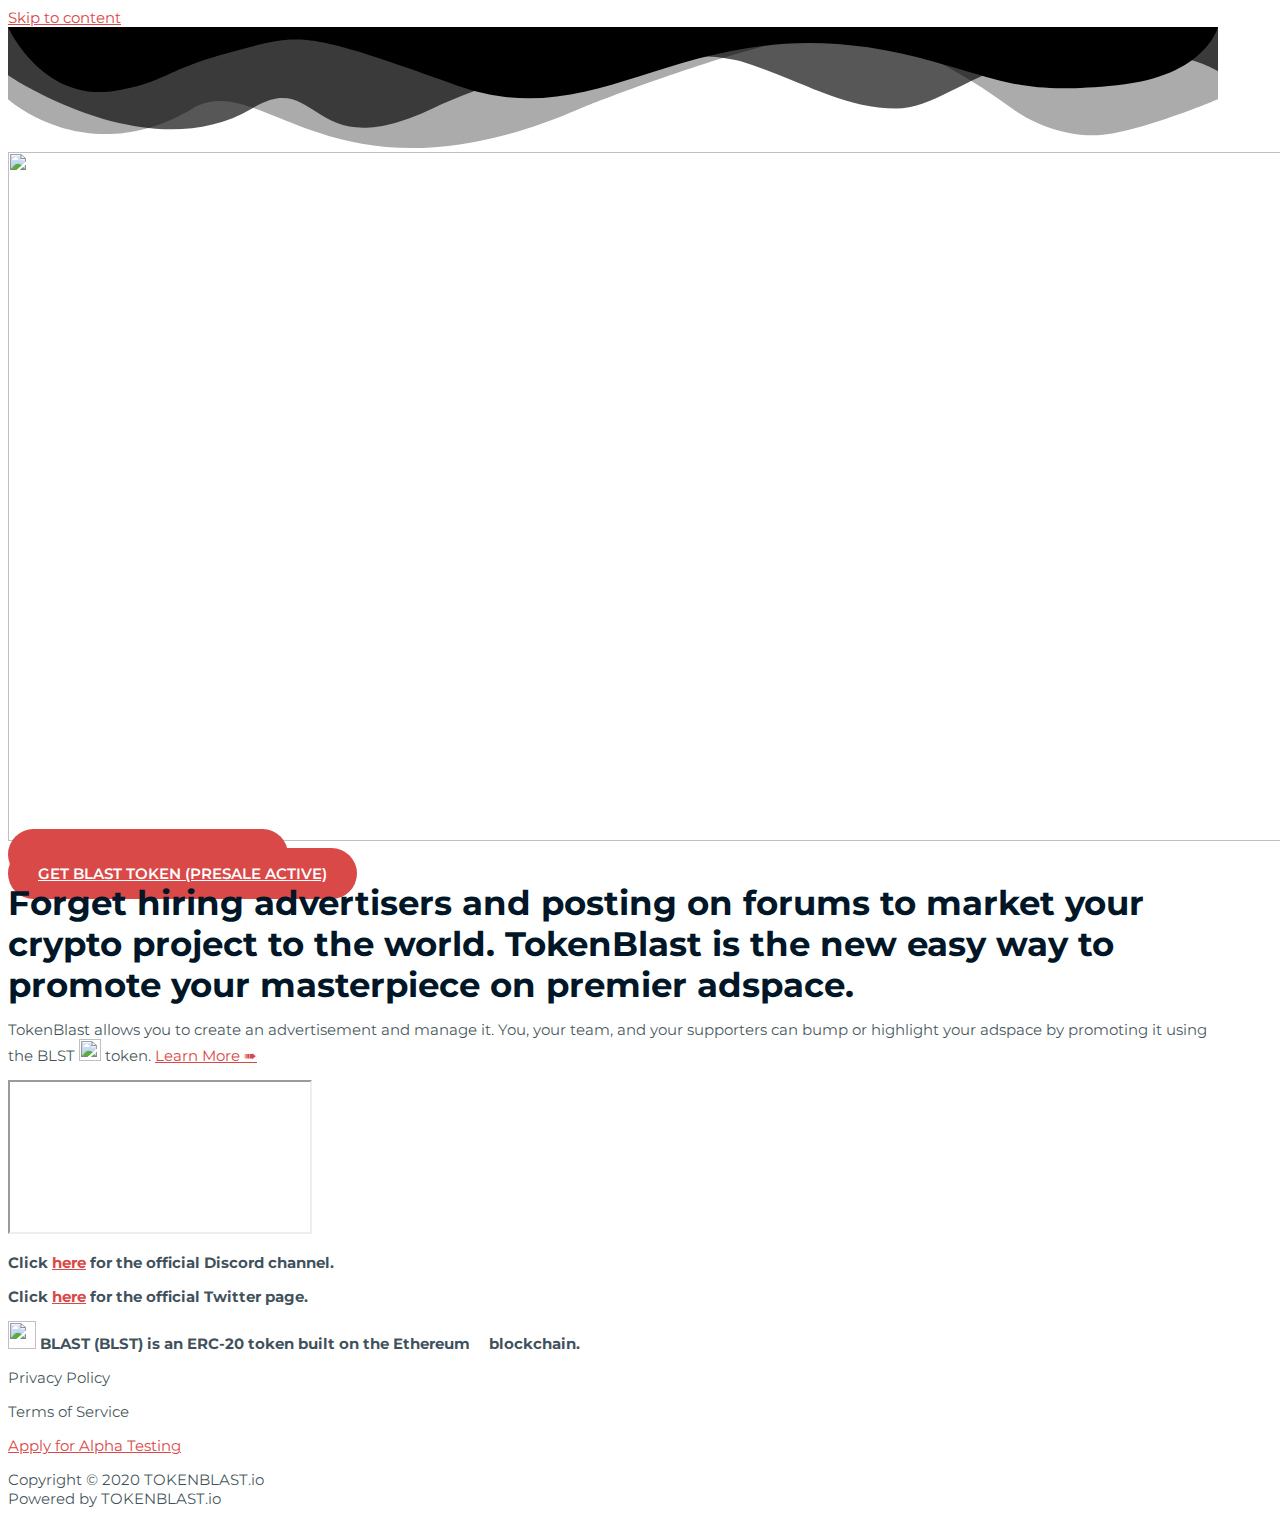
==== commit ca56ac80: "Update index.html" ====
--- a/index.html
+++ b/index.html
@@ -43,8 +43,8 @@
 <link rel='stylesheet' id='elementor-post-475-css'  href='https://tbowner.github.io/TokenBlast.io/wp-content/uploads/elementor/css/post-475.css?ver=1600732174' media='all' />
 <link rel='stylesheet' id='font-awesome-5-all-css'  href='https://tbowner.github.io/TokenBlast.io/wp-content/plugins/elementor/assets/lib/font-awesome/css/all.min.css?ver=3.0.9' media='all' />
 <link rel='stylesheet' id='font-awesome-4-shim-css'  href='https://tbowner.github.io/TokenBlast.io/wp-content/plugins/elementor/assets/lib/font-awesome/css/v4-shims.min.css?ver=3.0.9' media='all' />
-<link rel='stylesheet' id='elementor-post-125-css'  href='https://tbowner.github.io/TokenBlast.io/wp-content/uploads/elementor/css/post-125.css?ver=1600986755' media='all' />
 <link rel='stylesheet' id='hfe-widgets-style-css'  href='https://tbowner.github.io/TokenBlast.io/wp-content/plugins/header-footer-elementor/inc/widgets-css/frontend.css?ver=1.5.3' media='all' />
+<link rel='stylesheet' id='elementor-post-125-css'  href='https://tbowner.github.io/TokenBlast.io/wp-content/uploads/elementor/css/post-125.css?ver=1600989918' media='all' />
 <link rel='stylesheet' id='elementor-post-108-css'  href='https://tbowner.github.io/TokenBlast.io/wp-content/uploads/elementor/css/post-108.css?ver=1600985685' media='all' />
 <link rel='stylesheet' id='google-fonts-1-css'  href='https://fonts.googleapis.com/css?family=Roboto%3A100%2C100italic%2C200%2C200italic%2C300%2C300italic%2C400%2C400italic%2C500%2C500italic%2C600%2C600italic%2C700%2C700italic%2C800%2C800italic%2C900%2C900italic%7CRoboto+Slab%3A100%2C100italic%2C200%2C200italic%2C300%2C300italic%2C400%2C400italic%2C500%2C500italic%2C600%2C600italic%2C700%2C700italic%2C800%2C800italic%2C900%2C900italic&#038;ver=5.5.1' media='all' />
 <!--[if IE]>
@@ -197,13 +197,7 @@
 						<div class="elementor-element elementor-element-2b2a78d elementor-aspect-ratio-169 elementor-widget elementor-widget-video" data-id="2b2a78d" data-element_type="widget" data-settings="{&quot;aspect_ratio&quot;:&quot;169&quot;}" data-widget_type="video.default">
 				<div class="elementor-widget-container">
 					<div class="elementor-wrapper elementor-fit-aspect-ratio elementor-open-inline">
-			<iframe class="elementor-video-iframe" allowfullscreen title="youtube Video Player" data-lazy-load="https://www.youtube.com/embed/q-K4GA9OcTM?feature=oembed&amp;start&amp;end&amp;wmode=opaque&amp;loop=0&amp;controls=1&amp;mute=0&amp;rel=0&amp;modestbranding=0"></iframe>				<div class="elementor-custom-embed-image-overlay" style="background-image: url();">
-																<div class="elementor-custom-embed-play" role="button">
-							<i class="eicon-play" aria-hidden="true"></i>
-							<span class="elementor-screen-only">Play Video</span>
-						</div>
-									</div>
-					</div>
+			<iframe class="elementor-video-iframe" allowfullscreen title="youtube Video Player" src="https://www.youtube.com/embed/q-K4GA9OcTM?feature=oembed&amp;start&amp;end&amp;wmode=opaque&amp;loop=0&amp;controls=0&amp;mute=0&amp;rel=0&amp;modestbranding=0"></iframe>		</div>
 				</div>
 				</div>
 						</div>
